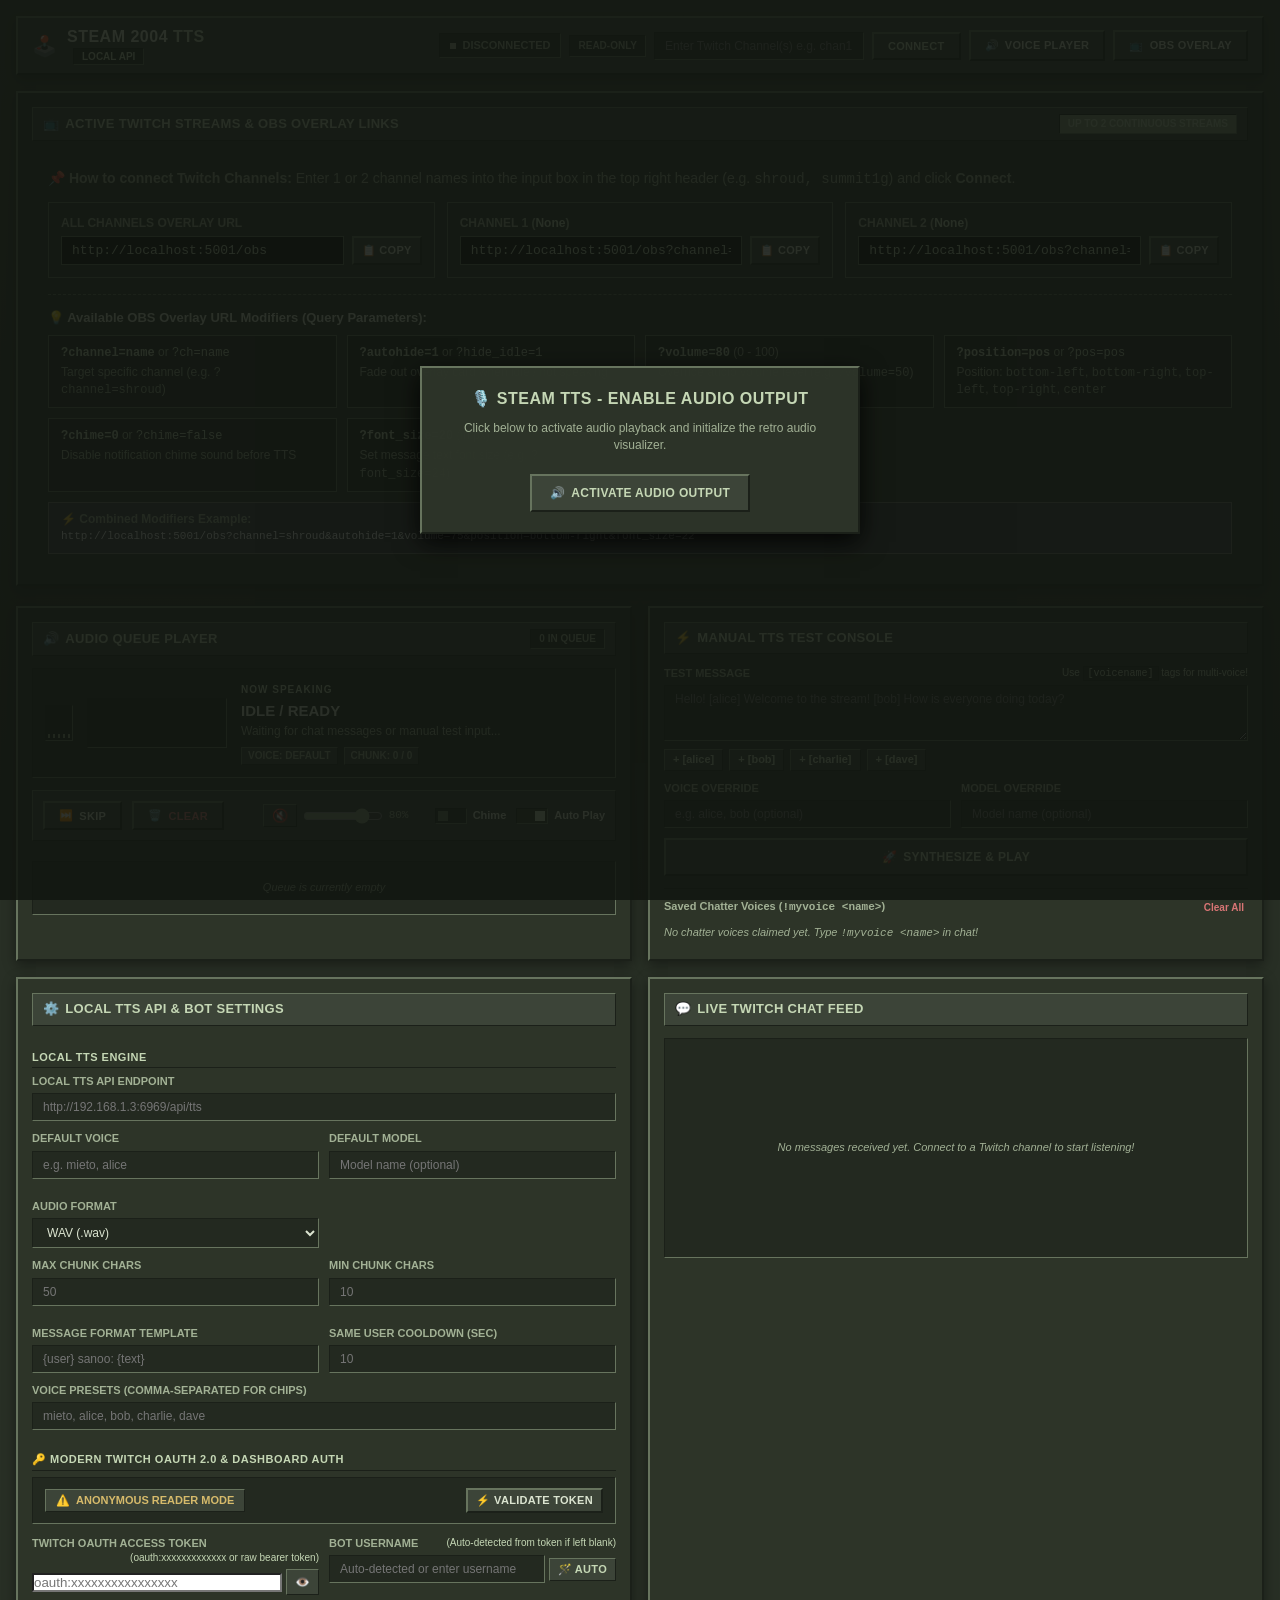
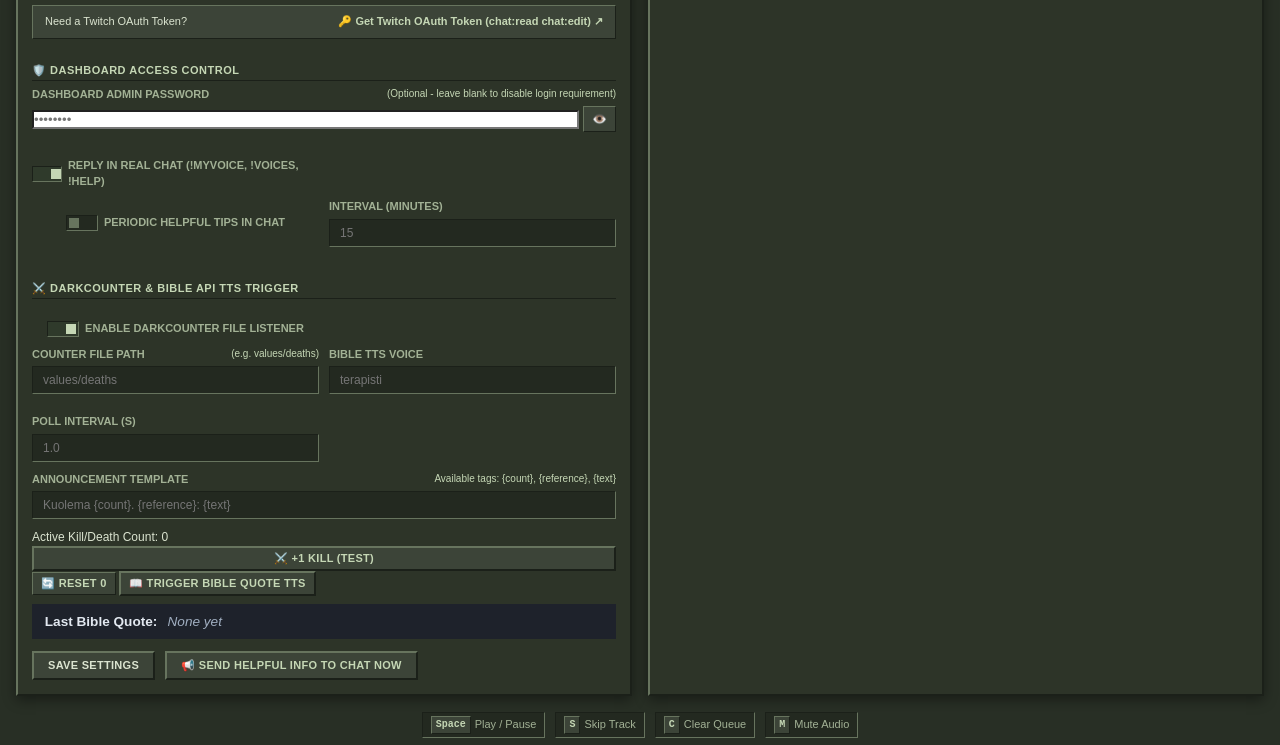
==== static/index.html @ 8a7bbbe3 "feat: add remote kill counter system with configurable file polling and integrated Bible verse TTS n" ====
<!DOCTYPE html>
<html lang="en">
<head>
    <meta charset="UTF-8">
    <meta name="viewport" content="width=device-width, initial-scale=1.0">
    <title>Steam 2004 Twitch TTS - Overlay & Control Dashboard</title>
    <meta name="description" content="Real-time Twitch TTS bot dashboard in Steam 2004 classic green style with local API integration and multi-voice support.">
    <link rel="stylesheet" href="style.css">
</head>
<body>
    <!-- Audio Autoplay Unlock Overlay -->
    <div id="audioUnlockOverlay" class="audio-unlock-overlay">
        <div class="audio-unlock-card">
            <h2>🎙️ Steam TTS - Enable Audio Output</h2>
            <p>Click below to activate audio playback and initialize the retro audio visualizer.</p>
            <button id="enableAudioBtn" class="btn btn-primary btn-large">
                <span>🔊</span> Activate Audio Output
            </button>
        </div>
    </div>

    <!-- Toast Notification Container -->
    <div id="toastContainer" class="toast-container"></div>

    <div class="app-container">
        <!-- Top Header Navbar -->
        <header class="navbar">
            <div class="logo">
                <div class="logo-icon">🕹️</div>
                <div class="logo-text">
                    <h1>Steam 2004 <span>TTS</span></h1>
                    <span class="badge">LOCAL API</span>
                </div>
            </div>

            <div class="channel-connect-bar">
                <div class="status-pill" id="statusPill">
                    <span class="status-dot"></span>
                    <span id="statusText">Disconnected</span>
                </div>
                <div class="auth-badge" id="authBadge" title="Twitch Chat Bot Authentication Mode">
                    <span id="authText">Read-Only</span>
                </div>
                <input type="text" id="channelInput" placeholder="Enter Twitch Channel(s) e.g. chan1, chan2..." title="Supports up to 2 continuous Twitch streams (comma-separated)" />
                <button id="connectBtn" class="btn btn-primary">Connect</button>
                <a href="/player" target="_blank" class="btn btn-secondary" style="text-decoration:none;" title="Open safe standalone Voice Player page for end-users">
                    <span>🔊</span> Voice Player
                </a>
                <a href="/obs" target="_blank" class="btn btn-secondary" style="text-decoration:none;" title="Open transparent OBS Browser Source Overlay">
                    <span>📺</span> OBS Overlay
                </a>
            </div>
        </header>

        <!-- Multi-Stream OBS Overlay Links Banner -->
        <section class="card obs-links-card" style="margin-bottom: 20px;">
            <div class="card-header" style="justify-content: space-between;">
                <h2><span class="icon">📺</span> Active Twitch Streams & OBS Overlay Links</h2>
                <span class="badge" style="background: var(--twitch-purple);">Up to 2 Continuous Streams</span>
            </div>
            <div class="obs-links-content" style="padding: 16px;">
                <p style="color: var(--text-muted); font-size: 14px; margin-bottom: 12px;">
                    📌 <strong>How to connect Twitch Channels:</strong> Enter 1 or 2 channel names into the input box in the top right header (e.g. <code>shroud, summit1g</code>) and click <strong>Connect</strong>.
                </p>
                <div class="obs-links-grid" style="display: grid; grid-template-columns: repeat(auto-fit, minmax(280px, 1fr)); gap: 12px;">
                    <div class="obs-link-box" style="background: var(--bg-input); padding: 12px; border-radius: var(--radius-md); border: 1px solid var(--border-color);">
                        <div style="font-size: 12px; color: var(--text-muted); font-weight: 600; margin-bottom: 4px;">ALL CHANNELS OVERLAY URL</div>
                        <div style="display: flex; gap: 8px;">
                            <input type="text" id="obsLinkAll" readonly value="http://localhost:5001/obs" style="flex: 1; background: #000; border: 1px solid var(--border-color); color: var(--accent-cyan); padding: 6px 10px; border-radius: 4px; font-family: monospace; font-size: 13px;" />
                            <button type="button" class="btn btn-small btn-secondary copy-link-btn" data-target="obsLinkAll">📋 Copy</button>
                        </div>
                    </div>
                    <div class="obs-link-box" style="background: var(--bg-input); padding: 12px; border-radius: var(--radius-md); border: 1px solid var(--border-color);">
                        <div style="font-size: 12px; color: var(--text-muted); font-weight: 600; margin-bottom: 4px;">CHANNEL 1 (<span id="chan1Label" style="color: var(--accent-cyan);">None</span>)</div>
                        <div style="display: flex; gap: 8px;">
                            <input type="text" id="obsLinkChan1" readonly value="http://localhost:5001/obs?channel=" style="flex: 1; background: #000; border: 1px solid var(--border-color); color: var(--accent-cyan); padding: 6px 10px; border-radius: 4px; font-family: monospace; font-size: 13px;" />
                            <button type="button" class="btn btn-small btn-secondary copy-link-btn" data-target="obsLinkChan1">📋 Copy</button>
                        </div>
                    </div>
                    <div class="obs-link-box" style="background: var(--bg-input); padding: 12px; border-radius: var(--radius-md); border: 1px solid var(--border-color);">
                        <div style="font-size: 12px; color: var(--text-muted); font-weight: 600; margin-bottom: 4px;">CHANNEL 2 (<span id="chan2Label" style="color: var(--accent-cyan);">None</span>)</div>
                        <div style="display: flex; gap: 8px;">
                            <input type="text" id="obsLinkChan2" readonly value="http://localhost:5001/obs?channel=" style="flex: 1; background: #000; border: 1px solid var(--border-color); color: var(--accent-cyan); padding: 6px 10px; border-radius: 4px; font-family: monospace; font-size: 13px;" />
                            <button type="button" class="btn btn-small btn-secondary copy-link-btn" data-target="obsLinkChan2">📋 Copy</button>
                        </div>
                    </div>
                </div>

                <!-- URL Modifiers Hints Panel -->
                <div class="obs-modifiers-hints" style="margin-top: 16px; padding-top: 14px; border-top: 1px dashed var(--border-color);">
                    <div style="font-size: 13px; font-weight: 700; color: var(--text-main); margin-bottom: 8px; display: flex; align-items: center; gap: 6px;">
                        <span>💡 Available OBS Overlay URL Modifiers (Query Parameters):</span>
                    </div>
                    <div class="modifiers-grid" style="display: grid; grid-template-columns: repeat(auto-fit, minmax(280px, 1fr)); gap: 10px; font-size: 12px; color: var(--text-muted);">
                        <div style="background: rgba(0,0,0,0.3); padding: 8px 12px; border-radius: var(--radius-sm); border: 1px solid var(--border-color);">
                            <code style="color: var(--accent-cyan); font-weight: 600;">?channel=name</code> or <code style="color: var(--accent-cyan);">?ch=name</code>
                            <div style="margin-top: 2px;">Target specific channel (e.g. <code>?channel=shroud</code>)</div>
                        </div>
                        <div style="background: rgba(0,0,0,0.3); padding: 8px 12px; border-radius: var(--radius-sm); border: 1px solid var(--border-color);">
                            <code style="color: var(--accent-cyan); font-weight: 600;">?autohide=1</code> or <code style="color: var(--accent-cyan);">?hide_idle=1</code>
                            <div style="margin-top: 2px;">Fade out overlay card when idle / not speaking</div>
                        </div>
                        <div style="background: rgba(0,0,0,0.3); padding: 8px 12px; border-radius: var(--radius-sm); border: 1px solid var(--border-color);">
                            <code style="color: var(--accent-cyan); font-weight: 600;">?volume=80</code> (0 - 100)
                            <div style="margin-top: 2px;">Override audio volume level (e.g. <code>?volume=50</code>)</div>
                        </div>
                        <div style="background: rgba(0,0,0,0.3); padding: 8px 12px; border-radius: var(--radius-sm); border: 1px solid var(--border-color);">
                            <code style="color: var(--accent-cyan); font-weight: 600;">?position=pos</code> or <code style="color: var(--accent-cyan);">?pos=pos</code>
                            <div style="margin-top: 2px;">Position: <code>bottom-left</code>, <code>bottom-right</code>, <code>top-left</code>, <code>top-right</code>, <code>center</code></div>
                        </div>
                        <div style="background: rgba(0,0,0,0.3); padding: 8px 12px; border-radius: var(--radius-sm); border: 1px solid var(--border-color);">
                            <code style="color: var(--accent-cyan); font-weight: 600;">?chime=0</code> or <code style="color: var(--accent-cyan);">?chime=false</code>
                            <div style="margin-top: 2px;">Disable notification chime sound before TTS</div>
                        </div>
                        <div style="background: rgba(0,0,0,0.3); padding: 8px 12px; border-radius: var(--radius-sm); border: 1px solid var(--border-color);">
                            <code style="color: var(--accent-cyan); font-weight: 600;">?font_size=20</code> (in px)
                            <div style="margin-top: 2px;">Set message text font size (e.g. <code>?font_size=24</code>)</div>
                        </div>
                    </div>
                    <div style="margin-top: 10px; font-size: 12px; color: var(--text-muted); background: rgba(145, 70, 255, 0.1); padding: 8px 12px; border-radius: var(--radius-sm); border: 1px solid var(--twitch-purple-glow);">
                        ⚡ <strong>Combined Modifiers Example:</strong><br />
                        <code style="color: #fff; font-size: 11px;">http://localhost:5001/obs?channel=shroud&autohide=1&volume=75&position=bottom-right&font_size=22</code>
                    </div>
                </div>
            </div>
        </section>

        <!-- Main Dashboard Layout -->
        <main class="dashboard-grid">
            <!-- Left Column: Audio Queue & Player -->
            <section class="card player-card">
                <div class="card-header">
                    <h2><span class="icon">🔊</span> Audio Queue Player</h2>
                    <span class="queue-badge" id="queueBadge">0 in queue</span>
                </div>

                <div class="player-display">
                    <div class="now-playing-box" id="nowPlayingBox">
                        <!-- Animated Equalizer Bars -->
                        <div id="visualizer" class="equalizer-visualizer" title="Equalizer visualizer">
                            <span></span><span></span><span></span><span></span><span></span>
                        </div>

                        <!-- Real-time Web Audio Spectrum Canvas -->
                        <canvas id="spectrumCanvas" width="140" height="60" class="spectrum-canvas"></canvas>

                        <div class="now-playing-info">
                            <span class="label">NOW SPEAKING</span>
                            <h3 id="currentSpeaker" class="speaker-name">Idle / Ready</h3>
                            <p id="currentText" class="spoken-text">Waiting for chat messages or manual test input...</p>
                            <div class="meta-tags">
                                <span class="tag" id="voiceTag">Voice: Default</span>
                                <span class="tag" id="chunkTag">Chunk: 0 / 0</span>
                            </div>
                        </div>
                    </div>

                    <!-- Audio Player Controls -->
                    <div class="player-controls">
                        <button id="skipBtn" class="btn btn-secondary" title="Skip current audio [S]">
                            <span>⏭️</span> Skip
                        </button>
                        <button id="clearBtn" class="btn btn-danger" title="Clear all queued audio [C]">
                            <span>🗑️</span> Clear
                        </button>

                        <div class="volume-control">
                            <button id="muteBtn" class="btn-icon" title="Mute/Unmute [M]">🔊</button>
                            <input type="range" id="volumeSlider" min="0" max="100" value="80" title="Volume" />
                            <span id="volumeValue">80%</span>
                        </div>

                        <label class="toggle-switch" title="Play chime sound before TTS messages">
                            <input type="checkbox" id="chimeToggle">
                            <span class="slider"></span>
                            <span class="toggle-label">Chime</span>
                        </label>

                        <label class="toggle-switch">
                            <input type="checkbox" id="autoPlayToggle" checked>
                            <span class="slider"></span>
                            <span class="toggle-label">Auto Play</span>
                        </label>
                    </div>

                    <!-- Live Queue List Display -->
                    <div class="queue-list-container" id="queueList">
                        <div class="queue-empty-text">Queue is currently empty</div>
                    </div>
                </div>
            </section>

            <!-- Right Column: Manual Test Console & Multi-Voice Info -->
            <section class="card test-card">
                <div class="card-header">
                    <h2><span class="icon">⚡</span> Manual TTS Test Console</h2>
                </div>

                <div class="test-form">
                    <div class="form-group">
                        <label for="testTextInput">
                            Test Message 
                            <span class="hint">Use <code>[voicename]</code> tags for multi-voice!</span>
                        </label>
                        <textarea id="testTextInput" rows="3" placeholder="Hello! [alice] Welcome to the stream! [bob] How is everyone doing today?"></textarea>

                        <!-- Preset Voice Chips -->
                        <div class="voice-chips" id="voiceChips">
                            <span class="chip" data-voice="alice">+ [alice]</span>
                            <span class="chip" data-voice="bob">+ [bob]</span>
                            <span class="chip" data-voice="charlie">+ [charlie]</span>
                            <span class="chip" data-voice="dave">+ [dave]</span>
                        </div>
                    </div>

                    <div class="form-row">
                        <div class="form-group">
                            <label for="testVoiceInput">Voice Override</label>
                            <input type="text" id="testVoiceInput" placeholder="e.g. alice, bob (optional)" />
                        </div>
                        <div class="form-group">
                            <label for="testModelInput">Model Override</label>
                            <input type="text" id="testModelInput" placeholder="Model name (optional)" />
                        </div>
                    </div>

                    <div class="action-row">
                        <button id="sendTestBtn" class="btn btn-accent btn-large">
                            <span>🚀</span> Synthesize & Play
                        </button>
                    </div>

                    <!-- Saved Chatter Voices (!myvoice) -->
                    <div class="user-voices-section">
                        <div class="user-voices-header">
                            <label>Saved Chatter Voices (<code>!myvoice &lt;name&gt;</code>)</label>
                            <button id="clearAllVoicesBtn" class="btn-text-danger" title="Clear all saved chatter voices">Clear All</button>
                        </div>
                        <div id="userVoicesList" class="user-voices-list">
                            <span class="user-voices-empty">No chatter voices claimed yet. Type <code>!myvoice &lt;name&gt;</code> in chat!</span>
                        </div>
                    </div>
                </div>
            </section>

            <!-- Bottom Left: Settings -->
            <section class="card settings-card">
                <div class="card-header">
                    <h2><span class="icon">⚙️</span> Local TTS API & Bot Settings</h2>
                </div>
                <div class="settings-form">
                    <div class="form-section-title">Local TTS Engine</div>
                    <div class="form-row">
                        <div class="form-group full-width">
                            <label for="apiUrlInput">Local TTS API Endpoint</label>
                            <input type="text" id="apiUrlInput" placeholder="http://192.168.1.3:6969/api/tts" />
                        </div>
                    </div>

                    <div class="form-row">
                        <div class="form-group">
                            <label for="defaultVoiceInput">Default Voice</label>
                            <input type="text" id="defaultVoiceInput" placeholder="e.g. mieto, alice" />
                        </div>
                        <div class="form-group">
                            <label for="defaultModelInput">Default Model</label>
                            <input type="text" id="defaultModelInput" placeholder="Model name (optional)" />
                        </div>
                        <div class="form-group">
                            <label for="formatSelect">Audio Format</label>
                            <select id="formatSelect">
                                <option value="wav">WAV (.wav)</option>
                                <option value="ogg">Ogg Opus (.ogg)</option>
                                <option value="json">JSON Base64</option>
                            </select>
                        </div>
                    </div>

                    <div class="form-row">
                        <div class="form-group">
                            <label for="maxChunkInput">Max Chunk Chars</label>
                            <input type="number" id="maxChunkInput" min="20" max="500" placeholder="50" />
                        </div>
                        <div class="form-group">
                            <label for="minChunkInput">Min Chunk Chars</label>
                            <input type="number" id="minChunkInput" min="1" max="100" placeholder="10" />
                        </div>
                        <div class="form-group">
                            <label for="userTemplateInput">Message Format Template</label>
                            <input type="text" id="userTemplateInput" placeholder="{user} sanoo: {text}" />
                        </div>
                        <div class="form-group">
                            <label for="sameUserTimeoutInput">Same User Cooldown (sec)</label>
                            <input type="number" id="sameUserTimeoutInput" min="0" max="300" step="0.5" placeholder="10" />
                        </div>
                    </div>

                    <div class="form-row">
                        <div class="form-group full-width">
                            <label for="voicePresetsInput">Voice Presets (comma-separated for chips)</label>
                            <input type="text" id="voicePresetsInput" placeholder="mieto, alice, bob, charlie, dave" />
                        </div>
                    </div>

                    <!-- Twitch Bot Modern OAuth Authentication Manager -->
                    <div class="form-section-title">🔑 Modern Twitch OAuth 2.0 & Dashboard Auth</div>
                    
                    <div id="twitchOAuthCard" class="auth-status-card">
                        <div class="auth-status-header">
                            <div id="twitchOAuthBadge" class="auth-status-badge badge-anon">
                                <span class="badge-icon">⚠️</span>
                                <span class="badge-label">Anonymous Reader Mode</span>
                            </div>
                            <button type="button" id="validateTokenBtn" class="btn btn-small btn-secondary">⚡ Validate Token</button>
                        </div>

                        <div id="twitchAuthDetails" class="auth-details-drawer hidden">
                            <div class="auth-detail-grid">
                                <div class="detail-item"><span class="detail-label">Bot Login:</span> <strong id="authDetailLogin">-</strong></div>
                                <div class="detail-item"><span class="detail-label">User ID:</span> <span id="authDetailUserId">-</span></div>
                                <div class="detail-item"><span class="detail-label">Client ID:</span> <span id="authDetailClientId">-</span></div>
                                <div class="detail-item"><span class="detail-label">Expires In:</span> <span id="authDetailExpires">-</span></div>
                            </div>
                            <div class="scopes-container">
                                <span class="detail-label">Authorized Scopes:</span>
                                <div id="authDetailScopes" class="scope-tags"><span class="scope-tag scope-read">chat:read</span><span class="scope-tag scope-edit">chat:edit</span></div>
                            </div>
                        </div>
                    </div>

                    <div class="form-row">
                        <div class="form-group">
                            <label for="botOauthInput">Twitch OAuth Access Token <span class="hint">(oauth:xxxxxxxxxxxxx or raw bearer token)</span></label>
                            <div class="input-with-button">
                                <input type="password" id="botOauthInput" placeholder="oauth:xxxxxxxxxxxxxxxx" autocomplete="off" />
                                <button type="button" id="toggleOauthVisibilityBtn" class="btn btn-icon-only" title="Show/Hide Token">👁️</button>
                            </div>
                        </div>
                        <div class="form-group">
                            <label for="botUsernameInput">Bot Username <span class="hint">(Auto-detected from token if left blank)</span></label>
                            <div class="input-with-button">
                                <input type="text" id="botUsernameInput" placeholder="Auto-detected or enter username" />
                                <button type="button" id="autoDetectBotBtn" class="btn btn-small btn-outline" title="Auto-detect username from token">🪄 Auto</button>
                            </div>
                        </div>
                    </div>

                    <div class="auth-help-banner">
                        <span>Need a Twitch OAuth Token?</span>
                        <a href="https://twitchapps.com/tmi/" target="_blank" rel="noopener noreferrer" class="auth-link">🔑 Get Twitch OAuth Token (chat:read chat:edit) ↗</a>
                    </div>

                    <!-- Dashboard Protection Settings -->
                    <div class="form-section-title" style="margin-top: 1.5rem;">🛡️ Dashboard Access Control</div>
                    <div class="form-row">
                        <div class="form-group full-width">
                            <label for="adminPasswordInput">Dashboard Admin Password <span class="hint">(Optional - leave blank to disable login requirement)</span></label>
                            <div class="input-with-button">
                                <input type="password" id="adminPasswordInput" placeholder="••••••••" autocomplete="new-password" />
                                <button type="button" id="toggleAdminPasswordVisibilityBtn" class="btn btn-icon-only" title="Show/Hide Password">👁️</button>
                            </div>
                        </div>
                    </div>

                    <div class="form-row">
                        <div class="form-group checkbox-group">
                            <label class="toggle-switch">
                                <input type="checkbox" id="enableChatResponsesToggle" checked>
                                <span class="slider"></span>
                                <span class="toggle-label">Reply in Real Chat (!myvoice, !voices, !help)</span>
                            </label>
                        </div>
                    </div>

                    <div class="form-row">
                        <div class="form-group checkbox-group">
                            <label class="toggle-switch">
                                <input type="checkbox" id="enablePeriodicInfoToggle">
                                <span class="slider"></span>
                                <span class="toggle-label">Periodic Helpful Tips in Chat</span>
                            </label>
                        </div>
                        <div class="form-group">
                            <label for="periodicInfoIntervalInput">Interval (minutes)</label>
                            <input type="number" id="periodicInfoIntervalInput" min="1" max="180" placeholder="15" />
                        </div>
                    </div>

                    <!-- DarkCounter / Kill Counter & Bible API TTS -->
                    <div class="form-section-title" style="margin-top: 1.5rem;">⚔️ DarkCounter & Bible API TTS Trigger</div>
                    <div class="form-row">
                        <div class="form-group checkbox-group">
                            <label class="toggle-switch">
                                <input type="checkbox" id="enableKillCounterToggle" checked>
                                <span class="slider"></span>
                                <span class="toggle-label">Enable DarkCounter File Listener</span>
                            </label>
                        </div>
                    </div>
                    <div class="form-row">
                        <div class="form-group">
                            <label for="killCounterFileInput">Counter File Path <span class="hint">(e.g. values/deaths)</span></label>
                            <input type="text" id="killCounterFileInput" placeholder="values/deaths" />
                        </div>
                        <div class="form-group">
                            <label for="killCounterVoiceInput">Bible TTS Voice</label>
                            <input type="text" id="killCounterVoiceInput" placeholder="terapisti" />
                        </div>
                        <div class="form-group">
                            <label for="killCounterPollIntervalInput">Poll Interval (s)</label>
                            <input type="number" step="0.1" id="killCounterPollIntervalInput" placeholder="1.0" min="0.1" max="60" />
                        </div>
                    </div>
                    <div class="form-row">
                        <div class="form-group full-width">
                            <label for="killCounterTemplateInput">Announcement Template <span class="hint">Available tags: {count}, {reference}, {text}</span></label>
                            <input type="text" id="killCounterTemplateInput" placeholder="Kuolema {count}. {reference}: {text}" />
                        </div>
                    </div>
                    
                    <div class="counter-live-badge">
                        <div class="counter-stat">
                            <span class="stat-label">Active Kill/Death Count:</span>
                            <span class="stat-value" id="currentKillCountDisplay">0</span>
                        </div>
                        <div class="counter-actions">
                            <button type="button" id="incrementKillCountBtn" class="btn btn-small btn-accent">⚔️ +1 Kill (Test)</button>
                            <button type="button" id="resetKillCountBtn" class="btn btn-small btn-outline">🔄 Reset 0</button>
                            <button type="button" id="triggerBibleTestBtn" class="btn btn-small btn-primary">📖 Trigger Bible Quote TTS</button>
                        </div>
                    </div>
                    <div id="lastBibleVerseDisplay" class="last-verse-box" style="margin-top: 0.5rem; padding: 0.5rem 0.8rem; background: var(--bg-card-secondary, #1e222b); border-radius: 6px; font-size: 0.85rem; color: #a0aec0;">
                        <span style="font-weight: 600; color: #e2e8f0;">Last Bible Quote:</span>
                        <span id="lastBibleVerseText" style="font-style: italic; margin-left: 0.4rem;">None yet</span>
                    </div>

                    <div class="settings-actions">
                        <button id="saveSettingsBtn" class="btn btn-secondary">Save Settings</button>
                        <button id="sendHelpfulInfoBtn" class="btn btn-primary" title="Post helpful TTS info tip directly to Twitch chat now">📢 Send Helpful Info to Chat Now</button>
                    </div>
                </div>
            </section>

            <!-- Dashboard Admin Login Modal -->
            <div id="adminLoginModal" class="modal-overlay hidden">
                <div class="modal-card">
                    <div class="modal-header">
                        <h2>🔒 Dashboard Authentication</h2>
                    </div>
                    <div class="modal-body">
                        <p>This Twitch TTS Dashboard is protected with an admin password.</p>
                        <div class="form-group" style="margin-top: 1rem;">
                            <label for="loginPasswordInput">Admin Password</label>
                            <input type="password" id="loginPasswordInput" placeholder="Enter admin password..." />
                        </div>
                        <div id="loginErrorMsg" class="error-msg hidden"></div>
                    </div>
                    <div class="modal-footer">
                        <button id="loginSubmitBtn" class="btn btn-primary">Unlock Dashboard</button>
                    </div>
                </div>
            </div>

            <!-- Bottom Right: Live Chat Feed -->
            <section class="card chat-card">
                <div class="card-header">
                    <h2><span class="icon">💬</span> Live Twitch Chat Feed</h2>
                </div>
                <div class="chat-feed" id="chatFeed">
                    <div class="chat-placeholder">No messages received yet. Connect to a Twitch channel to start listening!</div>
                </div>
            </section>
        </main>

        <!-- Hotkeys Footer -->
        <footer class="hotkeys-bar">
            <div class="hotkey-tag"><kbd>Space</kbd> Play / Pause</div>
            <div class="hotkey-tag"><kbd>S</kbd> Skip Track</div>
            <div class="hotkey-tag"><kbd>C</kbd> Clear Queue</div>
            <div class="hotkey-tag"><kbd>M</kbd> Mute Audio</div>
        </footer>
    </div>

    <!-- Hidden HTML5 Audio Element -->
    <audio id="audioPlayer" preload="auto" muted></audio>

    <script src="app.js"></script>
</body>
</html>
---- static/style.css ----
/* Steam 2004 Retro Classic Green Theme - Control Dashboard Styles */
:root {
    --steam-bg: rgba(45, 53, 41, 0.96);
    --steam-header-bg: #3c4438;
    --steam-inset-bg: #232920;
    --steam-card-bg: #343c30;
    
    --steam-border-light: #67745e;
    --steam-border-dark: #1b2019;
    
    --steam-text-bright: #dbe4d0;
    --steam-text-sub: #a2b195;
    --steam-accent: #8ba079;
    --steam-highlight: #c5d7b5;
    
    --twitch-purple: #8ba079;
    --twitch-purple-hover: #9eb38c;
    --twitch-purple-glow: rgba(197, 215, 181, 0.4);
    
    --accent-cyan: #c5d7b5;
    --accent-cyan-glow: rgba(197, 215, 181, 0.3);
    --accent-green: #a4c987;
    --accent-green-glow: rgba(164, 201, 135, 0.3);
    --accent-red: #d97575;
    --accent-red-glow: rgba(217, 117, 117, 0.3);
    --accent-yellow: #d6ba6b;
    
    --text-main: #dbe4d0;
    --text-muted: #a2b195;
    --border-color: #67745e;
    --border-highlight: #c5d7b5;
    
    --radius-lg: 0px;
    --radius-md: 0px;
    --radius-sm: 0px;
    
    --font-heading: 'Tahoma', 'Verdana', sans-serif;
    --font-body: 'Tahoma', 'Verdana', sans-serif;
    --font-steam: 'Tahoma', 'Verdana', sans-serif;
    --font-mono: 'Lucida Console', 'Courier New', monospace;
}

* {
    box-sizing: border-box;
    margin: 0;
    padding: 0;
    border-radius: 0 !important; /* Sharp 90-degree corners for Steam 2004 aesthetic */
}

/* Retro Steam 2004 Custom Scrollbars */
::-webkit-scrollbar {
    width: 14px;
    height: 14px;
    background: var(--steam-inset-bg);
}

::-webkit-scrollbar-track {
    background: var(--steam-inset-bg);
    border-top: 1px solid var(--steam-border-dark);
    border-left: 1px solid var(--steam-border-dark);
}

::-webkit-scrollbar-thumb {
    background: var(--steam-header-bg);
    border-top: 1px solid var(--steam-border-light);
    border-left: 1px solid var(--steam-border-light);
    border-bottom: 1px solid var(--steam-border-dark);
    border-right: 1px solid var(--steam-border-dark);
}

::-webkit-scrollbar-thumb:hover {
    background: #4c5647;
}

body {
    background-color: #282f25;
    background-image: 
        linear-gradient(180deg, #353d30 0%, #232920 100%);
    background-attachment: fixed;
    color: var(--steam-text-bright);
    font-family: var(--font-steam);
    font-size: 12px;
    line-height: 1.4;
    min-height: 100vh;
    padding: 16px;
}

.app-container {
    max-width: 1360px;
    margin: 0 auto;
}

/* Audio Autoplay Unlock Overlay - Retro Steam Dialog Box */
.audio-unlock-overlay {
    position: fixed;
    top: 0;
    left: 0;
    width: 100vw;
    height: 100vh;
    background: rgba(18, 22, 16, 0.88);
    z-index: 9999;
    display: flex;
    align-items: center;
    justify-content: center;
    transition: opacity 0.2s ease, visibility 0.2s ease;
}

.audio-unlock-overlay.hidden {
    opacity: 0;
    visibility: hidden;
    pointer-events: none;
}

.audio-unlock-card {
    background: var(--steam-bg);
    border-top: 2px solid var(--steam-border-light);
    border-left: 2px solid var(--steam-border-light);
    border-bottom: 2px solid var(--steam-border-dark);
    border-right: 2px solid var(--steam-border-dark);
    box-shadow: 0 8px 24px rgba(0, 0, 0, 0.85);
    padding: 20px 28px;
    text-align: center;
    max-width: 440px;
}

.audio-unlock-card h2 {
    font-family: var(--font-steam);
    font-size: 16px;
    font-weight: bold;
    margin-bottom: 10px;
    color: var(--steam-highlight);
    text-transform: uppercase;
    letter-spacing: 0.5px;
}

.audio-unlock-card p {
    color: var(--steam-text-sub);
    font-size: 12px;
    margin-bottom: 20px;
}

/* Navbar Header - Steam Window Titlebar */
.navbar {
    display: flex;
    justify-content: space-between;
    align-items: center;
    background: var(--steam-header-bg);
    border-top: 2px solid var(--steam-border-light);
    border-left: 2px solid var(--steam-border-light);
    border-bottom: 2px solid var(--steam-border-dark);
    border-right: 2px solid var(--steam-border-dark);
    padding: 8px 14px;
    margin-bottom: 16px;
    box-shadow: 0 4px 12px rgba(0, 0, 0, 0.5);
}

.logo {
    display: flex;
    align-items: center;
    gap: 10px;
}

.logo-icon {
    font-size: 20px;
}

.logo-text h1 {
    font-family: var(--font-steam);
    font-size: 16px;
    font-weight: bold;
    letter-spacing: 0.5px;
    color: var(--steam-text-bright);
    text-transform: uppercase;
}

.logo-text h1 span {
    color: var(--steam-highlight);
}

.badge {
    background: var(--steam-inset-bg);
    color: var(--steam-highlight);
    border-top: 1px solid var(--steam-border-dark);
    border-left: 1px solid var(--steam-border-dark);
    border-bottom: 1px solid var(--steam-border-light);
    border-right: 1px solid var(--steam-border-light);
    font-size: 10px;
    font-weight: bold;
    padding: 2px 8px;
    text-transform: uppercase;
    margin-left: 6px;
    font-family: var(--font-steam);
}

.channel-connect-bar {
    display: flex;
    align-items: center;
    gap: 8px;
}

.status-pill {
    display: flex;
    align-items: center;
    gap: 6px;
    background: var(--steam-inset-bg);
    border-top: 1px solid var(--steam-border-dark);
    border-left: 1px solid var(--steam-border-dark);
    border-bottom: 1px solid var(--steam-border-light);
    border-right: 1px solid var(--steam-border-light);
    padding: 4px 10px;
    font-size: 11px;
    font-weight: bold;
    color: var(--steam-text-sub);
    text-transform: uppercase;
}

.status-dot {
    width: 6px;
    height: 6px;
    background-color: var(--steam-text-sub);
}

.status-pill.connected .status-dot {
    background-color: var(--steam-highlight);
    box-shadow: 0 0 6px var(--steam-highlight);
}

.channel-connect-bar input {
    background: var(--steam-inset-bg);
    border-top: 1px solid var(--steam-border-dark);
    border-left: 1px solid var(--steam-border-dark);
    border-bottom: 1px solid var(--steam-border-light);
    border-right: 1px solid var(--steam-border-light);
    color: var(--steam-text-bright);
    padding: 5px 10px;
    font-size: 12px;
    font-family: var(--font-steam);
    outline: none;
    width: 210px;
}

.channel-connect-bar input:focus {
    border-color: var(--steam-accent);
}

/* Dashboard Grid */
.dashboard-grid {
    display: grid;
    grid-template-columns: 1fr 1fr;
    gap: 16px;
}

@media (max-width: 1024px) {
    .dashboard-grid {
        grid-template-columns: 1fr;
    }
}

/* Card Styling - Steam Windows */
.card {
    background: var(--steam-bg);
    border-top: 2px solid var(--steam-border-light);
    border-left: 2px solid var(--steam-border-light);
    border-bottom: 2px solid var(--steam-border-dark);
    border-right: 2px solid var(--steam-border-dark);
    padding: 14px;
    box-shadow: 0 4px 12px rgba(0, 0, 0, 0.4);
    display: flex;
    flex-direction: column;
}

.card-header {
    background: var(--steam-header-bg);
    border-top: 1px solid var(--steam-border-light);
    border-left: 1px solid var(--steam-border-light);
    border-bottom: 1px solid var(--steam-border-dark);
    border-right: 1px solid var(--steam-border-dark);
    padding: 6px 10px;
    margin-bottom: 12px;
    display: flex;
    justify-content: space-between;
    align-items: center;
}

.card-header h2 {
    font-family: var(--font-steam);
    font-size: 13px;
    font-weight: bold;
    color: var(--steam-highlight);
    text-transform: uppercase;
    letter-spacing: 0.3px;
    display: flex;
    align-items: center;
    gap: 6px;
}

.queue-badge {
    background: var(--steam-inset-bg);
    color: var(--steam-text-sub);
    border-top: 1px solid var(--steam-border-dark);
    border-left: 1px solid var(--steam-border-dark);
    border-bottom: 1px solid var(--steam-border-light);
    border-right: 1px solid var(--steam-border-light);
    padding: 2px 8px;
    font-size: 10px;
    font-weight: bold;
    text-transform: uppercase;
}

/* Player Card */
.player-display {
    display: flex;
    flex-direction: column;
    gap: 12px;
}

.now-playing-box {
    background: var(--steam-inset-bg);
    border-top: 1px solid var(--steam-border-dark);
    border-left: 1px solid var(--steam-border-dark);
    border-bottom: 1px solid var(--steam-border-light);
    border-right: 1px solid var(--steam-border-light);
    padding: 12px;
    position: relative;
    overflow: hidden;
    min-height: 110px;
    display: flex;
    align-items: center;
    gap: 14px;
}

.now-playing-info {
    flex: 1;
}

.now-playing-info .label {
    font-size: 10px;
    font-weight: bold;
    letter-spacing: 1px;
    color: var(--steam-highlight);
    text-transform: uppercase;
}

.speaker-name {
    font-family: var(--font-steam);
    font-size: 15px;
    font-weight: bold;
    color: var(--steam-text-bright);
    margin: 2px 0;
    text-transform: uppercase;
}

.spoken-text {
    font-size: 12px;
    color: var(--steam-text-sub);
    margin-bottom: 8px;
    word-break: break-word;
}

.meta-tags {
    display: flex;
    gap: 6px;
    flex-wrap: wrap;
}

.tag {
    background: var(--steam-header-bg);
    border-top: 1px solid var(--steam-border-light);
    border-left: 1px solid var(--steam-border-light);
    border-bottom: 1px solid var(--steam-border-dark);
    border-right: 1px solid var(--steam-border-dark);
    padding: 1px 6px;
    font-size: 10px;
    color: var(--steam-text-sub);
    font-weight: bold;
    text-transform: uppercase;
}

.spectrum-canvas {
    width: 140px;
    height: 50px;
    background: #181d16;
    border-top: 1px solid var(--steam-border-dark);
    border-left: 1px solid var(--steam-border-dark);
    border-bottom: 1px solid var(--steam-border-light);
    border-right: 1px solid var(--steam-border-light);
    flex-shrink: 0;
}

/* Equalizer Animation */
.equalizer-visualizer {
    display: flex;
    align-items: flex-end;
    gap: 3px;
    height: 36px;
    width: 28px;
    padding: 2px;
    flex-shrink: 0;
    background: #181d16;
    border-top: 1px solid var(--steam-border-dark);
    border-left: 1px solid var(--steam-border-dark);
    border-bottom: 1px solid var(--steam-border-light);
    border-right: 1px solid var(--steam-border-light);
}

.equalizer-visualizer span {
    width: 3px;
    height: 4px;
    background: var(--steam-accent);
}

.equalizer-visualizer.playing span {
    background: var(--steam-highlight);
    animation: bounce 0.6s infinite alternate ease-in-out;
}

.equalizer-visualizer.playing span:nth-child(1) { animation-delay: 0.1s; }
.equalizer-visualizer.playing span:nth-child(2) { animation-delay: 0.3s; }
.equalizer-visualizer.playing span:nth-child(3) { animation-delay: 0.2s; }
.equalizer-visualizer.playing span:nth-child(4) { animation-delay: 0.4s; }
.equalizer-visualizer.playing span:nth-child(5) { animation-delay: 0.15s; }

@keyframes bounce {
    0% { height: 4px; }
    100% { height: 28px; }
}

/* Controls */
.player-controls {
    display: flex;
    flex-wrap: wrap;
    align-items: center;
    gap: 10px;
    background: var(--steam-header-bg);
    border-top: 1px solid var(--steam-border-light);
    border-left: 1px solid var(--steam-border-light);
    border-bottom: 1px solid var(--steam-border-dark);
    border-right: 1px solid var(--steam-border-dark);
    padding: 10px;
}

.volume-control {
    display: flex;
    align-items: center;
    gap: 6px;
    margin-left: auto;
}

.volume-control input[type="range"] {
    accent-color: var(--steam-accent);
    width: 80px;
    cursor: pointer;
}

#volumeValue {
    font-size: 11px;
    font-family: var(--font-mono);
    color: var(--steam-text-sub);
    width: 36px;
}

/* Toggle Switch - Steam Retro Style */
.toggle-switch {
    display: flex;
    align-items: center;
    gap: 6px;
    cursor: pointer;
    font-size: 11px;
    font-weight: bold;
    user-select: none;
    color: var(--steam-text-bright);
}

.toggle-switch input {
    position: absolute;
    opacity: 0;
    width: 0;
    height: 0;
    pointer-events: none;
}

.toggle-switch .slider {
    width: 32px;
    height: 16px;
    background-color: var(--steam-inset-bg);
    border-top: 1px solid var(--steam-border-dark);
    border-left: 1px solid var(--steam-border-dark);
    border-bottom: 1px solid var(--steam-border-light);
    border-right: 1px solid var(--steam-border-light);
    position: relative;
}

.toggle-switch .slider::before {
    content: "";
    position: absolute;
    width: 10px;
    height: 10px;
    left: 2px;
    top: 2px;
    background-color: var(--steam-border-light);
}

.toggle-switch input:checked + .slider {
    background-color: #2f3a2b;
}

.toggle-switch input:checked + .slider::before {
    transform: translateX(16px);
    background-color: var(--steam-highlight);
}

/* Queue List Container */
.queue-list-container {
    margin-top: 8px;
    background: var(--steam-inset-bg);
    border-top: 1px solid var(--steam-border-dark);
    border-left: 1px solid var(--steam-border-dark);
    border-bottom: 1px solid var(--steam-border-light);
    border-right: 1px solid var(--steam-border-light);
    max-height: 160px;
    overflow-y: auto;
    padding: 6px;
    display: flex;
    flex-direction: column;
    gap: 4px;
}

.queue-item {
    display: flex;
    align-items: center;
    justify-content: space-between;
    background: var(--steam-header-bg);
    border-top: 1px solid var(--steam-border-light);
    border-left: 1px solid var(--steam-border-light);
    border-bottom: 1px solid var(--steam-border-dark);
    border-right: 1px solid var(--steam-border-dark);
    padding: 6px 10px;
    font-size: 11px;
}

.queue-item-info {
    display: flex;
    flex-direction: column;
    gap: 2px;
    overflow: hidden;
}

.queue-item-user {
    font-weight: bold;
    color: var(--steam-highlight);
    font-size: 11px;
}

.queue-item-text {
    color: var(--steam-text-bright);
    white-space: nowrap;
    overflow: hidden;
    text-overflow: ellipsis;
    max-width: 320px;
}

.queue-item-remove {
    background: var(--steam-inset-bg);
    border-top: 1px solid var(--steam-border-dark);
    border-left: 1px solid var(--steam-border-dark);
    border-bottom: 1px solid var(--steam-border-light);
    border-right: 1px solid var(--steam-border-light);
    color: var(--steam-text-sub);
    cursor: pointer;
    font-size: 11px;
    padding: 2px 6px;
}

.queue-item-remove:hover {
    color: var(--accent-red);
    background: #3a2525;
}

.queue-empty-text {
    text-align: center;
    color: var(--steam-text-sub);
    font-size: 11px;
    padding: 12px;
    font-style: italic;
}

/* Form Controls & Buttons */
.form-group {
    display: flex;
    flex-direction: column;
    gap: 4px;
    margin-bottom: 10px;
}

.form-group label {
    font-size: 11px;
    font-weight: bold;
    color: var(--steam-text-sub);
    text-transform: uppercase;
}

.form-group label .hint {
    font-size: 10px;
    font-weight: normal;
    color: var(--steam-highlight);
    float: right;
    text-transform: none;
}

.form-group label code {
    background: var(--steam-inset-bg);
    padding: 1px 4px;
    border: 1px solid var(--steam-border-dark);
    font-family: var(--font-mono);
    color: var(--steam-highlight);
}

textarea, input[type="text"], input[type="number"], select {
    background: var(--steam-inset-bg);
    border-top: 1px solid var(--steam-border-dark);
    border-left: 1px solid var(--steam-border-dark);
    border-bottom: 1px solid var(--steam-border-light);
    border-right: 1px solid var(--steam-border-light);
    color: var(--steam-text-bright);
    padding: 6px 10px;
    font-family: var(--font-steam);
    font-size: 12px;
    outline: none;
}

textarea:focus, input[type="text"]:focus, input[type="number"]:focus, select:focus {
    border-color: var(--steam-accent);
}

.form-row {
    display: grid;
    grid-template-columns: 1fr 1fr;
    gap: 10px;
}

.form-group.full-width {
    grid-column: span 2;
}

/* Voice Preset Chips */
.voice-chips {
    display: flex;
    gap: 6px;
    margin-top: 4px;
    flex-wrap: wrap;
}

.chip {
    background: var(--steam-header-bg);
    border-top: 1px solid var(--steam-border-light);
    border-left: 1px solid var(--steam-border-light);
    border-bottom: 1px solid var(--steam-border-dark);
    border-right: 1px solid var(--steam-border-dark);
    color: var(--steam-highlight);
    padding: 2px 8px;
    font-size: 11px;
    font-weight: bold;
    cursor: pointer;
}

.chip:hover {
    background: #4c5647;
    color: #fff;
}

/* Steam 2004 3D Bevel Buttons */
.btn {
    display: inline-flex;
    align-items: center;
    justify-content: center;
    gap: 6px;
    padding: 6px 14px;
    font-family: var(--font-steam);
    font-size: 11px;
    font-weight: bold;
    text-transform: uppercase;
    letter-spacing: 0.3px;
    background: var(--steam-header-bg);
    color: var(--steam-text-bright);
    border-top: 2px solid var(--steam-border-light);
    border-left: 2px solid var(--steam-border-light);
    border-bottom: 2px solid var(--steam-border-dark);
    border-right: 2px solid var(--steam-border-dark);
    cursor: pointer;
    user-select: none;
}

.btn:hover {
    background: #4c5647;
    color: var(--steam-highlight);
}

.btn:active {
    border-top: 2px solid var(--steam-border-dark);
    border-left: 2px solid var(--steam-border-dark);
    border-bottom: 2px solid var(--steam-border-light);
    border-right: 2px solid var(--steam-border-light);
    background: #272f24;
}

.btn-primary {
    color: var(--steam-highlight);
}

.btn-secondary {
    color: var(--steam-text-bright);
}

.btn-danger {
    color: var(--accent-red);
}

.btn-danger:hover {
    background: #402828;
}

.btn-accent {
    width: 100%;
    color: var(--steam-highlight);
}

.btn-large {
    padding: 10px 18px;
    font-size: 12px;
}

.btn-icon {
    background: var(--steam-header-bg);
    border-top: 1px solid var(--steam-border-light);
    border-left: 1px solid var(--steam-border-light);
    border-bottom: 1px solid var(--steam-border-dark);
    border-right: 1px solid var(--steam-border-dark);
    color: var(--steam-text-bright);
    font-size: 13px;
    cursor: pointer;
    padding: 3px 8px;
}

/* Chat Feed */
.chat-feed {
    background: var(--steam-inset-bg);
    border-top: 1px solid var(--steam-border-dark);
    border-left: 1px solid var(--steam-border-dark);
    border-bottom: 1px solid var(--steam-border-light);
    border-right: 1px solid var(--steam-border-light);
    height: 220px;
    overflow-y: auto;
    padding: 8px;
    display: flex;
    flex-direction: column;
    gap: 4px;
}

.chat-placeholder {
    color: var(--steam-text-sub);
    font-size: 11px;
    text-align: center;
    margin: auto 0;
    font-style: italic;
}

.chat-item {
    font-size: 11px;
    line-height: 1.3;
    padding: 4px 8px;
    background: var(--steam-header-bg);
    border-top: 1px solid var(--steam-border-light);
    border-left: 1px solid var(--steam-border-light);
    border-bottom: 1px solid var(--steam-border-dark);
    border-right: 1px solid var(--steam-border-dark);
}

.chat-user {
    font-weight: bold;
    color: var(--steam-highlight);
    margin-right: 6px;
    text-transform: uppercase;
}

.chat-msg {
    color: var(--steam-text-bright);
}

/* Hotkeys Footer */
.hotkeys-bar {
    margin-top: 16px;
    display: flex;
    justify-content: center;
    gap: 10px;
    flex-wrap: wrap;
    color: var(--steam-text-sub);
    font-size: 11px;
}

.hotkey-tag {
    background: var(--steam-inset-bg);
    border-top: 1px solid var(--steam-border-dark);
    border-left: 1px solid var(--steam-border-dark);
    border-bottom: 1px solid var(--steam-border-light);
    border-right: 1px solid var(--steam-border-light);
    padding: 3px 8px;
    display: flex;
    align-items: center;
    gap: 4px;
}

.hotkey-tag kbd {
    background: var(--steam-header-bg);
    color: var(--steam-highlight);
    border-top: 1px solid var(--steam-border-light);
    border-left: 1px solid var(--steam-border-light);
    border-bottom: 1px solid var(--steam-border-dark);
    border-right: 1px solid var(--steam-border-dark);
    padding: 1px 4px;
    font-weight: bold;
    font-family: var(--font-mono);
    font-size: 10px;
}

/* Toast Notifications - Steam Notification Popup */
.toast-container {
    position: fixed;
    bottom: 16px;
    right: 16px;
    z-index: 10000;
    display: flex;
    flex-direction: column;
    gap: 8px;
}

.toast {
    background: var(--steam-bg);
    border-top: 2px solid var(--steam-border-light);
    border-left: 2px solid var(--steam-border-light);
    border-bottom: 2px solid var(--steam-border-dark);
    border-right: 2px solid var(--steam-border-dark);
    box-shadow: 0 4px 16px rgba(0, 0, 0, 0.85);
    color: var(--steam-text-bright);
    padding: 8px 14px;
    font-size: 11px;
    font-family: var(--font-steam);
    display: flex;
    align-items: center;
    gap: 8px;
}

.toast.toast-error {
    border-color: var(--accent-red);
    color: #ff9999;
}

.toast.toast-success {
    border-color: var(--steam-highlight);
    color: var(--steam-highlight);
}

/* User Voices Panel */
.user-voices-section {
    margin-top: 12px;
    padding-top: 10px;
    border-top: 1px solid var(--steam-border-dark);
}

.user-voices-header {
    display: flex;
    justify-content: space-between;
    align-items: center;
    margin-bottom: 6px;
}

.user-voices-header label {
    font-size: 11px;
    font-weight: bold;
    color: var(--steam-text-sub);
}

.btn-text-danger {
    background: none;
    border: none;
    color: var(--accent-red);
    font-size: 10px;
    cursor: pointer;
    font-weight: bold;
    padding: 1px 4px;
}

.user-voices-list {
    display: flex;
    flex-wrap: wrap;
    gap: 6px;
    min-height: 24px;
    align-items: center;
}

.user-voices-empty {
    font-size: 11px;
    color: var(--steam-text-sub);
    font-style: italic;
}

.user-voice-tag {
    background: var(--steam-header-bg);
    border-top: 1px solid var(--steam-border-light);
    border-left: 1px solid var(--steam-border-light);
    border-bottom: 1px solid var(--steam-border-dark);
    border-right: 1px solid var(--steam-border-dark);
    color: var(--steam-text-bright);
    padding: 2px 6px;
    font-size: 11px;
    display: inline-flex;
    align-items: center;
    gap: 4px;
}

.user-voice-tag .name {
    font-weight: bold;
    color: var(--steam-highlight);
}

.user-voice-tag .voice {
    color: var(--steam-text-sub);
}

.user-voice-tag .remove-btn {
    background: none;
    border: none;
    color: var(--steam-text-sub);
    cursor: pointer;
    font-size: 10px;
    padding: 0 2px;
}

.user-voice-tag .remove-btn:hover {
    color: var(--accent-red);
}

/* Auth Badge in Header */
.auth-badge {
    background: var(--steam-inset-bg);
    border-top: 1px solid var(--steam-border-dark);
    border-left: 1px solid var(--steam-border-dark);
    border-bottom: 1px solid var(--steam-border-light);
    border-right: 1px solid var(--steam-border-light);
    padding: 3px 8px;
    font-size: 10px;
    font-weight: bold;
    color: var(--steam-text-sub);
    text-transform: uppercase;
}

.auth-badge.authenticated {
    color: var(--steam-highlight);
    border-color: var(--steam-accent);
}

/* Form Section Title */
.form-section-title {
    font-size: 11px;
    font-weight: bold;
    text-transform: uppercase;
    letter-spacing: 0.5px;
    color: var(--steam-highlight);
    margin-top: 12px;
    margin-bottom: 6px;
    padding-bottom: 2px;
    border-bottom: 1px solid var(--steam-border-dark);
}

/* Checkbox Group in Settings */
.form-group.checkbox-group {
    display: flex;
    align-items: center;
    justify-content: flex-start;
    padding-top: 16px;
}

/* Settings Actions Row */
.settings-actions {
    display: flex;
    gap: 10px;
    margin-top: 12px;
    flex-wrap: wrap;
}

/* Input with button wrapper */
.input-with-button {
    display: flex;
    gap: 4px;
    align-items: center;
}

.input-with-button input {
    flex: 1;
}

.btn-icon-only {
    background: var(--steam-header-bg);
    border-top: 1px solid var(--steam-border-light);
    border-left: 1px solid var(--steam-border-light);
    border-bottom: 1px solid var(--steam-border-dark);
    border-right: 1px solid var(--steam-border-dark);
    color: var(--steam-text-bright);
    padding: 5px 8px;
    cursor: pointer;
    font-size: 12px;
}

.btn-outline {
    background: var(--steam-header-bg);
    border-top: 1px solid var(--steam-border-light);
    border-left: 1px solid var(--steam-border-light);
    border-bottom: 1px solid var(--steam-border-dark);
    border-right: 1px solid var(--steam-border-dark);
    color: var(--steam-highlight);
    padding: 4px 8px;
    font-weight: bold;
    cursor: pointer;
    font-size: 11px;
}

.btn-small {
    padding: 4px 8px;
    font-size: 11px;
}

/* Modern OAuth Status Card */
.auth-status-card {
    background: var(--steam-inset-bg);
    border-top: 1px solid var(--steam-border-dark);
    border-left: 1px solid var(--steam-border-dark);
    border-bottom: 1px solid var(--steam-border-light);
    border-right: 1px solid var(--steam-border-light);
    padding: 10px 12px;
    margin-bottom: 12px;
}

.auth-status-header {
    display: flex;
    justify-content: space-between;
    align-items: center;
    gap: 10px;
}

.auth-status-badge {
    display: inline-flex;
    align-items: center;
    gap: 6px;
    padding: 3px 10px;
    font-weight: bold;
    font-size: 11px;
    text-transform: uppercase;
}

.badge-valid {
    background: var(--steam-header-bg);
    border-top: 1px solid var(--steam-border-light);
    border-left: 1px solid var(--steam-border-light);
    border-bottom: 1px solid var(--steam-border-dark);
    border-right: 1px solid var(--steam-border-dark);
    color: var(--steam-highlight);
}

.badge-anon {
    background: var(--steam-header-bg);
    border-top: 1px solid var(--steam-border-light);
    border-left: 1px solid var(--steam-border-light);
    border-bottom: 1px solid var(--steam-border-dark);
    border-right: 1px solid var(--steam-border-dark);
    color: var(--accent-yellow);
}

.badge-invalid {
    background: var(--steam-header-bg);
    border-top: 1px solid var(--steam-border-light);
    border-left: 1px solid var(--steam-border-light);
    border-bottom: 1px solid var(--steam-border-dark);
    border-right: 1px solid var(--steam-border-dark);
    color: var(--accent-red);
}

.auth-details-drawer {
    margin-top: 10px;
    padding-top: 10px;
    border-top: 1px dashed var(--steam-border-light);
    display: flex;
    flex-direction: column;
    gap: 8px;
}

.auth-details-drawer.hidden {
    display: none;
}

.auth-detail-grid {
    display: grid;
    grid-template-columns: repeat(auto-fit, minmax(140px, 1fr));
    gap: 6px;
    font-size: 11px;
}

.detail-item {
    color: var(--steam-text-bright);
}

.detail-label {
    color: var(--steam-text-sub);
    font-size: 10px;
    text-transform: uppercase;
}

.scopes-container {
    display: flex;
    align-items: center;
    gap: 8px;
    flex-wrap: wrap;
}

.scope-tags {
    display: flex;
    gap: 4px;
    flex-wrap: wrap;
}

.scope-tag {
    font-size: 10px;
    font-weight: bold;
    padding: 1px 6px;
    background: var(--steam-header-bg);
    border-top: 1px solid var(--steam-border-light);
    border-left: 1px solid var(--steam-border-light);
    border-bottom: 1px solid var(--steam-border-dark);
    border-right: 1px solid var(--steam-border-dark);
    color: var(--steam-text-sub);
}

.scope-tag.scope-read {
    color: var(--steam-highlight);
}

.scope-tag.scope-edit {
    color: var(--steam-text-bright);
}

.auth-help-banner {
    background: var(--steam-header-bg);
    border-top: 1px solid var(--steam-border-light);
    border-left: 1px solid var(--steam-border-light);
    border-bottom: 1px solid var(--steam-border-dark);
    border-right: 1px solid var(--steam-border-dark);
    padding: 8px 12px;
    font-size: 11px;
    display: flex;
    justify-content: space-between;
    align-items: center;
    margin-bottom: 12px;
}

.auth-link {
    color: var(--steam-highlight);
    font-weight: bold;
    text-decoration: none;
}

.auth-link:hover {
    text-decoration: underline;
}

/* Admin Login Modal Overlay */
.modal-overlay {
    position: fixed;
    top: 0;
    left: 0;
    width: 100vw;
    height: 100vh;
    background: rgba(18, 22, 16, 0.88);
    display: flex;
    align-items: center;
    justify-content: center;
    z-index: 9999;
    opacity: 1;
    transition: opacity 0.2s ease;
}

.modal-overlay.hidden {
    display: none;
    opacity: 0;
    pointer-events: none;
}

.modal-card {
    background: var(--steam-bg);
    border-top: 2px solid var(--steam-border-light);
    border-left: 2px solid var(--steam-border-light);
    border-bottom: 2px solid var(--steam-border-dark);
    border-right: 2px solid var(--steam-border-dark);
    width: 90%;
    max-width: 420px;
    padding: 16px;
    box-shadow: 0 8px 24px rgba(0, 0, 0, 0.85);
}

.modal-header {
    background: var(--steam-header-bg);
    border-top: 1px solid var(--steam-border-light);
    border-left: 1px solid var(--steam-border-light);
    border-bottom: 1px solid var(--steam-border-dark);
    border-right: 1px solid var(--steam-border-dark);
    padding: 6px 10px;
    margin-bottom: 12px;
}

.modal-header h2 {
    font-size: 13px;
    font-family: var(--font-steam);
    color: var(--steam-highlight);
    text-transform: uppercase;
    margin: 0;
}

.modal-body p {
    font-size: 11px;
    color: var(--steam-text-sub);
    margin-top: 6px;
    line-height: 1.4;
}

.error-msg {
    color: var(--accent-red);
    font-size: 11px;
    font-weight: bold;
    margin-top: 6px;
}

.error-msg.hidden {
    display: none;
}

.modal-footer {
    margin-top: 16px;
    display: flex;
    justify-content: flex-end;
}
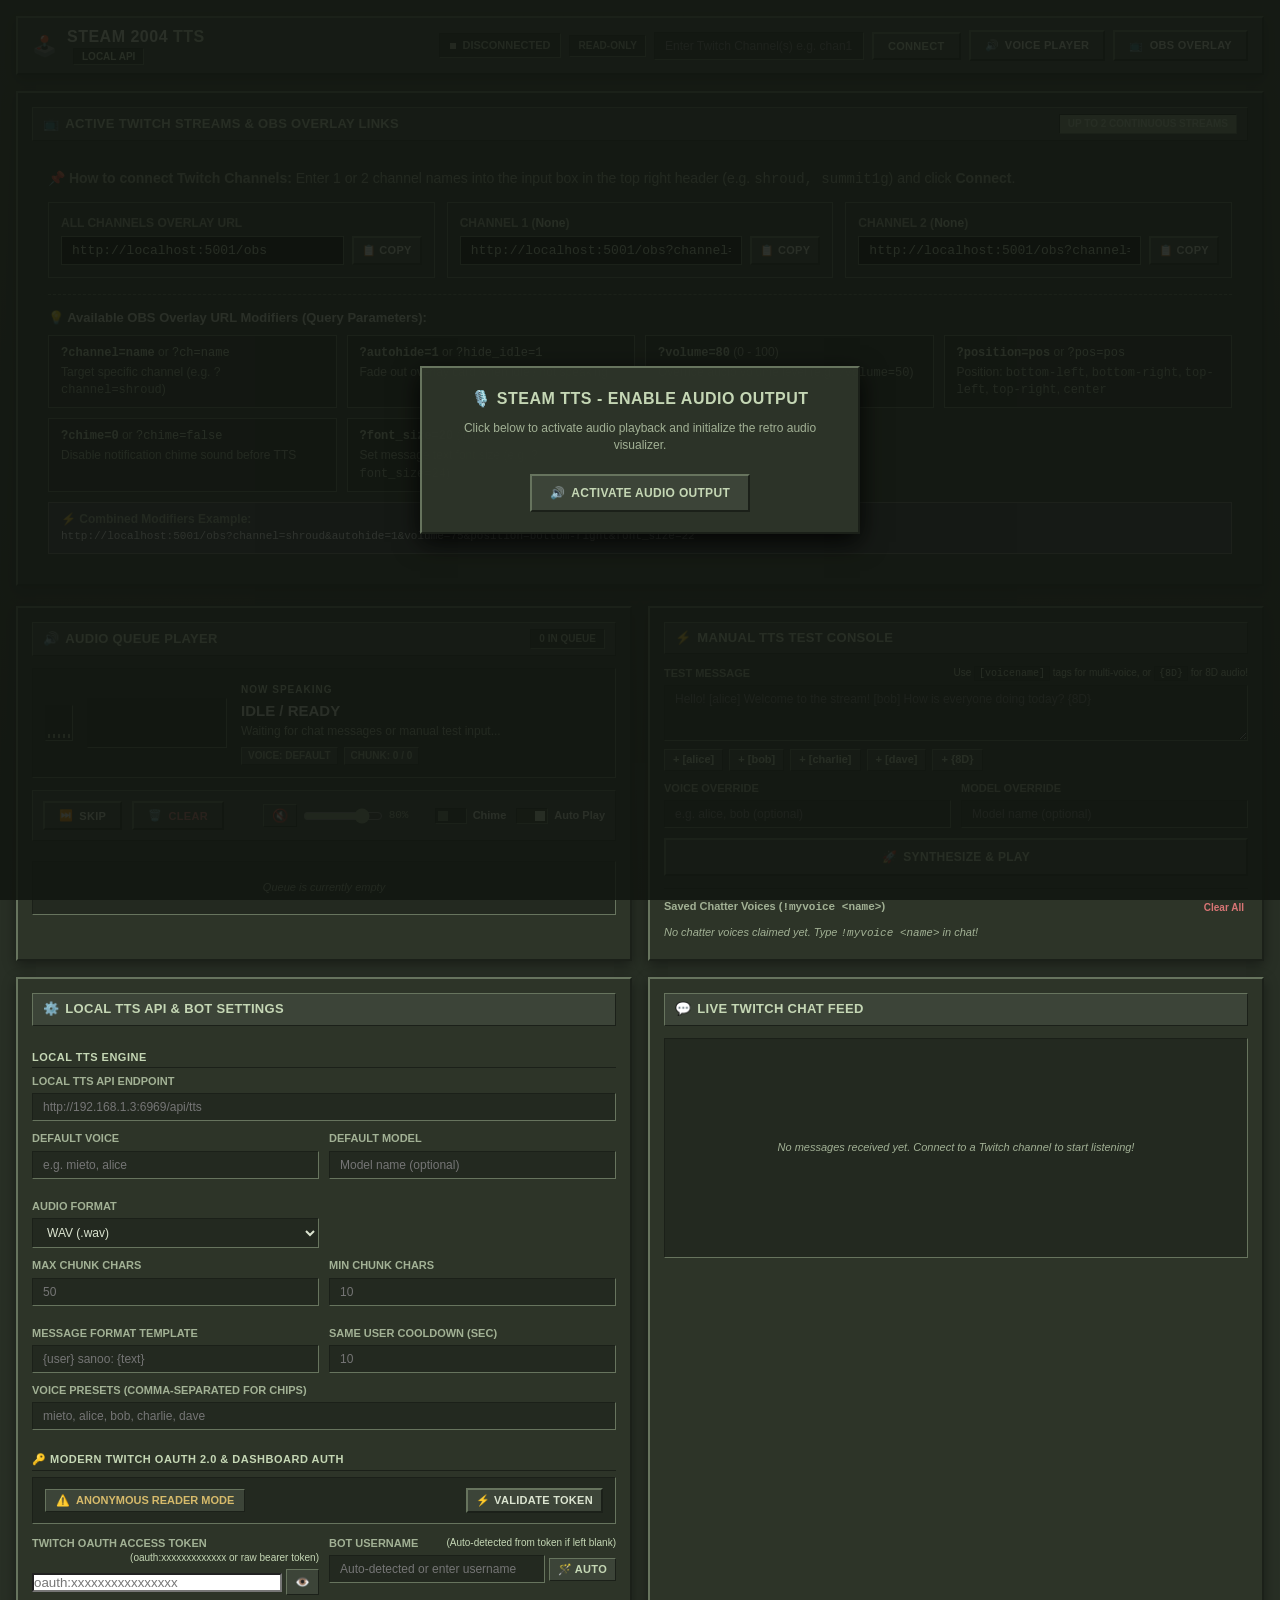
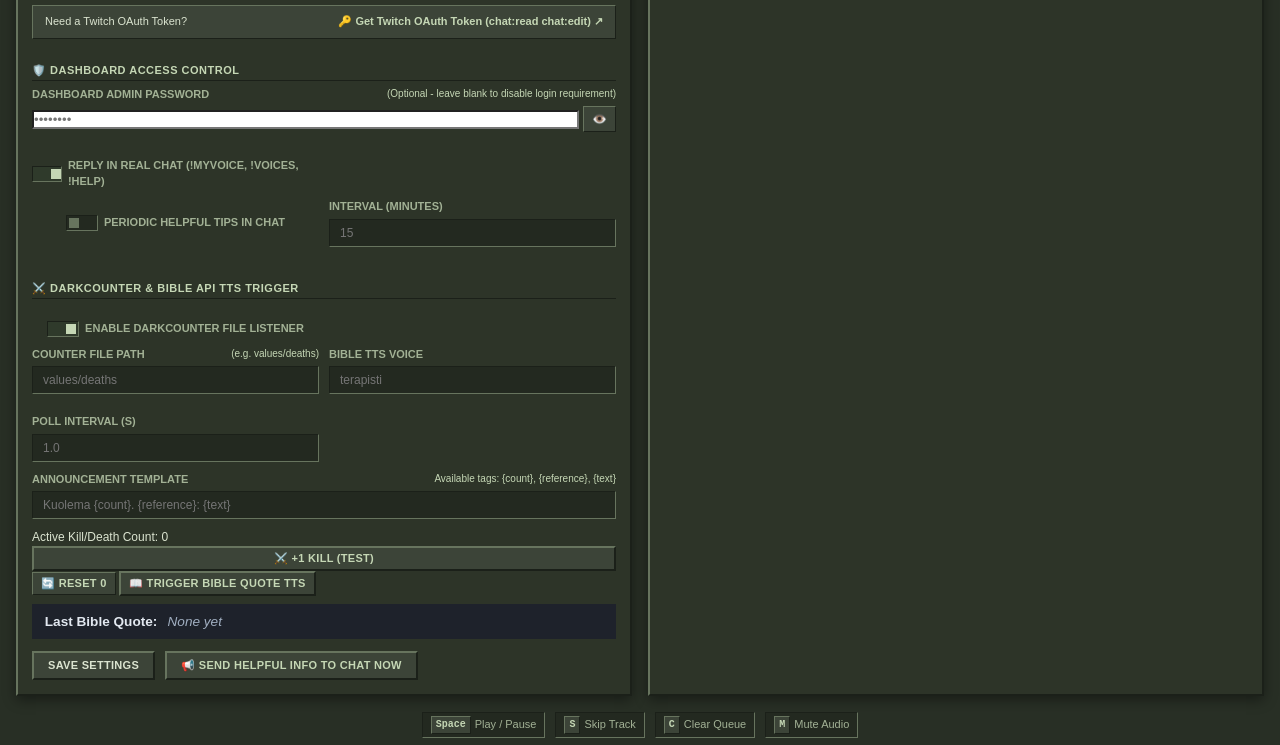
==== commit 3865e482: "feat: add 8D audio spatial effect support via {8D} tag and FFmpeg filters" ====
--- a/static/index.html
+++ b/static/index.html
@@ -200,9 +200,9 @@
                     <div class="form-group">
                         <label for="testTextInput">
                             Test Message 
-                            <span class="hint">Use <code>[voicename]</code> tags for multi-voice!</span>
+                            <span class="hint">Use <code>[voicename]</code> tags for multi-voice, or <code>{8D}</code> for 8D audio!</span>
                         </label>
-                        <textarea id="testTextInput" rows="3" placeholder="Hello! [alice] Welcome to the stream! [bob] How is everyone doing today?"></textarea>
+                        <textarea id="testTextInput" rows="3" placeholder="Hello! [alice] Welcome to the stream! [bob] How is everyone doing today? {8D}"></textarea>
 
                         <!-- Preset Voice Chips -->
                         <div class="voice-chips" id="voiceChips">
@@ -210,6 +210,7 @@
                             <span class="chip" data-voice="bob">+ [bob]</span>
                             <span class="chip" data-voice="charlie">+ [charlie]</span>
                             <span class="chip" data-voice="dave">+ [dave]</span>
+                            <span class="chip" data-tag="{8D}">+ {8D}</span>
                         </div>
                     </div>
 
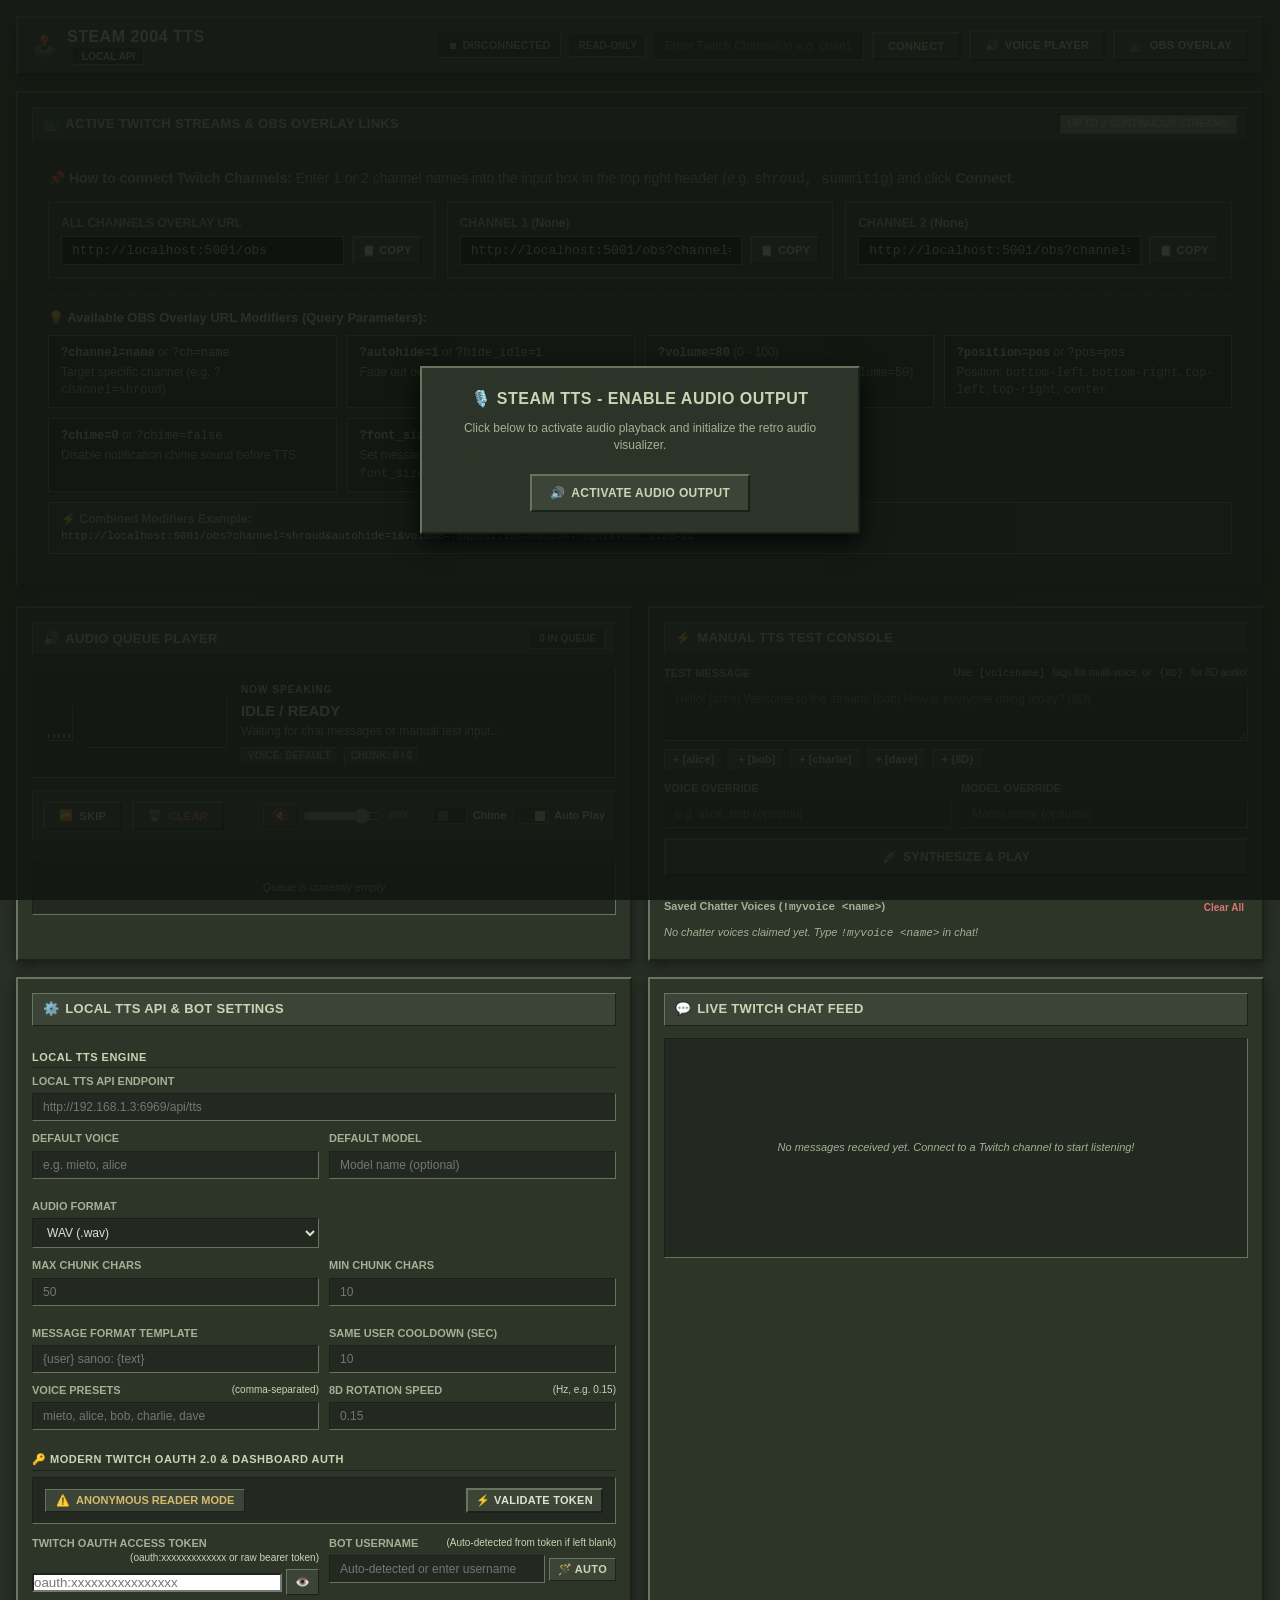
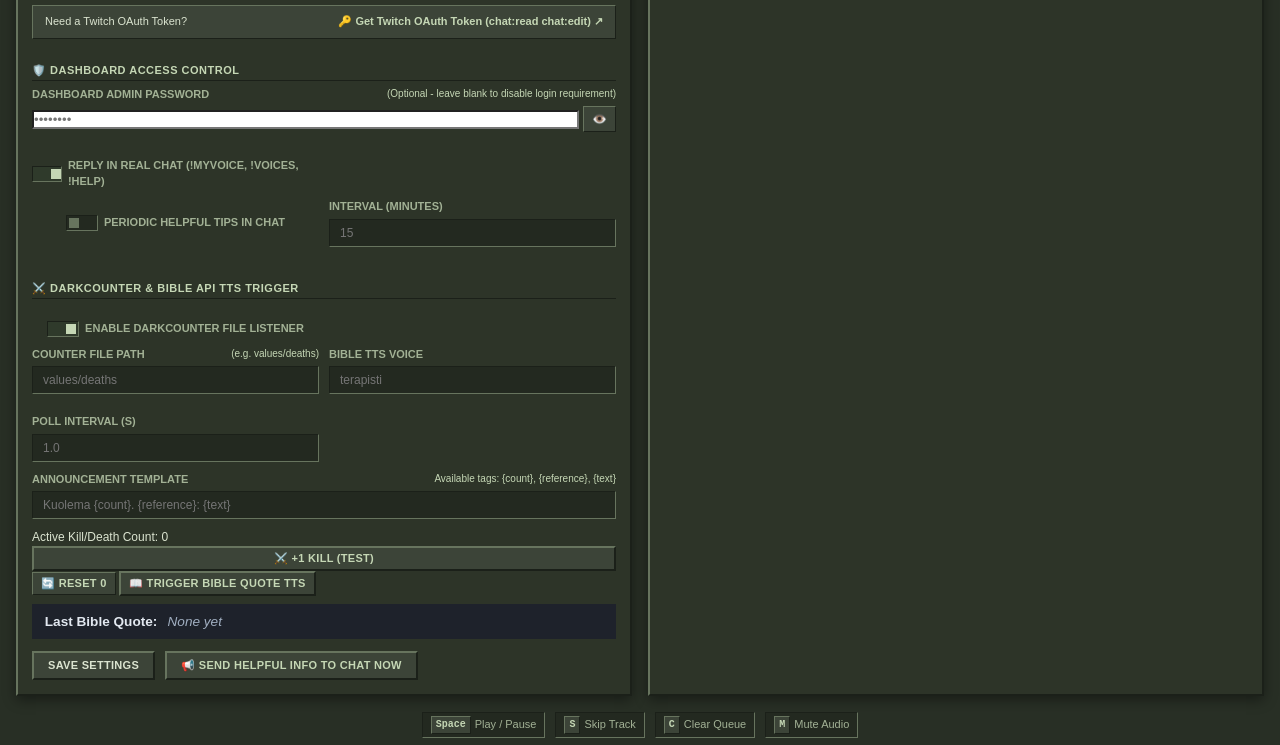
==== commit 96fb59a4: "feat: add configurable 8D audio rotation speed to backend and UI settings" ====
--- a/static/index.html
+++ b/static/index.html
@@ -297,9 +297,13 @@
                     </div>
 
                     <div class="form-row">
-                        <div class="form-group full-width">
-                            <label for="voicePresetsInput">Voice Presets (comma-separated for chips)</label>
+                        <div class="form-group">
+                            <label for="voicePresetsInput">Voice Presets <span class="hint">(comma-separated)</span></label>
                             <input type="text" id="voicePresetsInput" placeholder="mieto, alice, bob, charlie, dave" />
+                        </div>
+                        <div class="form-group">
+                            <label for="effect8dSpeedInput">8D Rotation Speed <span class="hint">(Hz, e.g. 0.15)</span></label>
+                            <input type="number" id="effect8dSpeedInput" min="0.01" max="5.0" step="0.01" placeholder="0.15" />
                         </div>
                     </div>
 
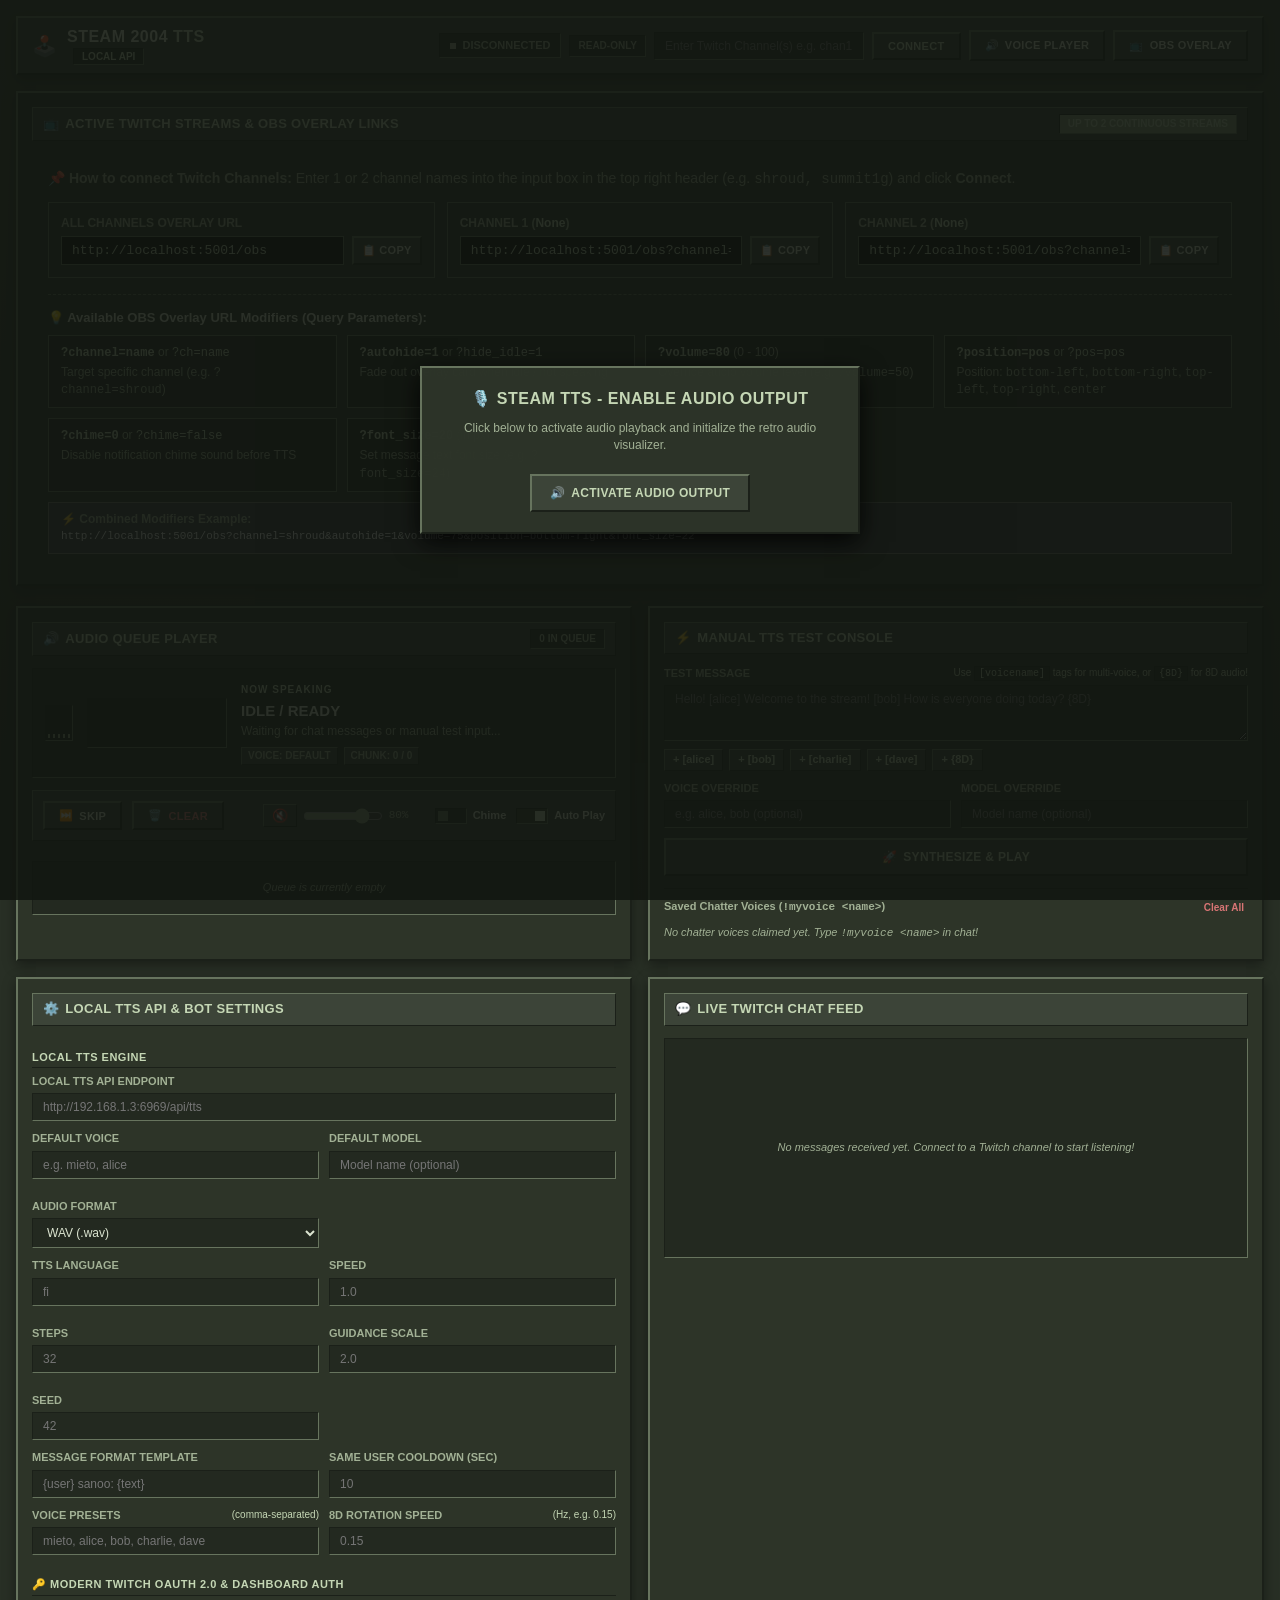
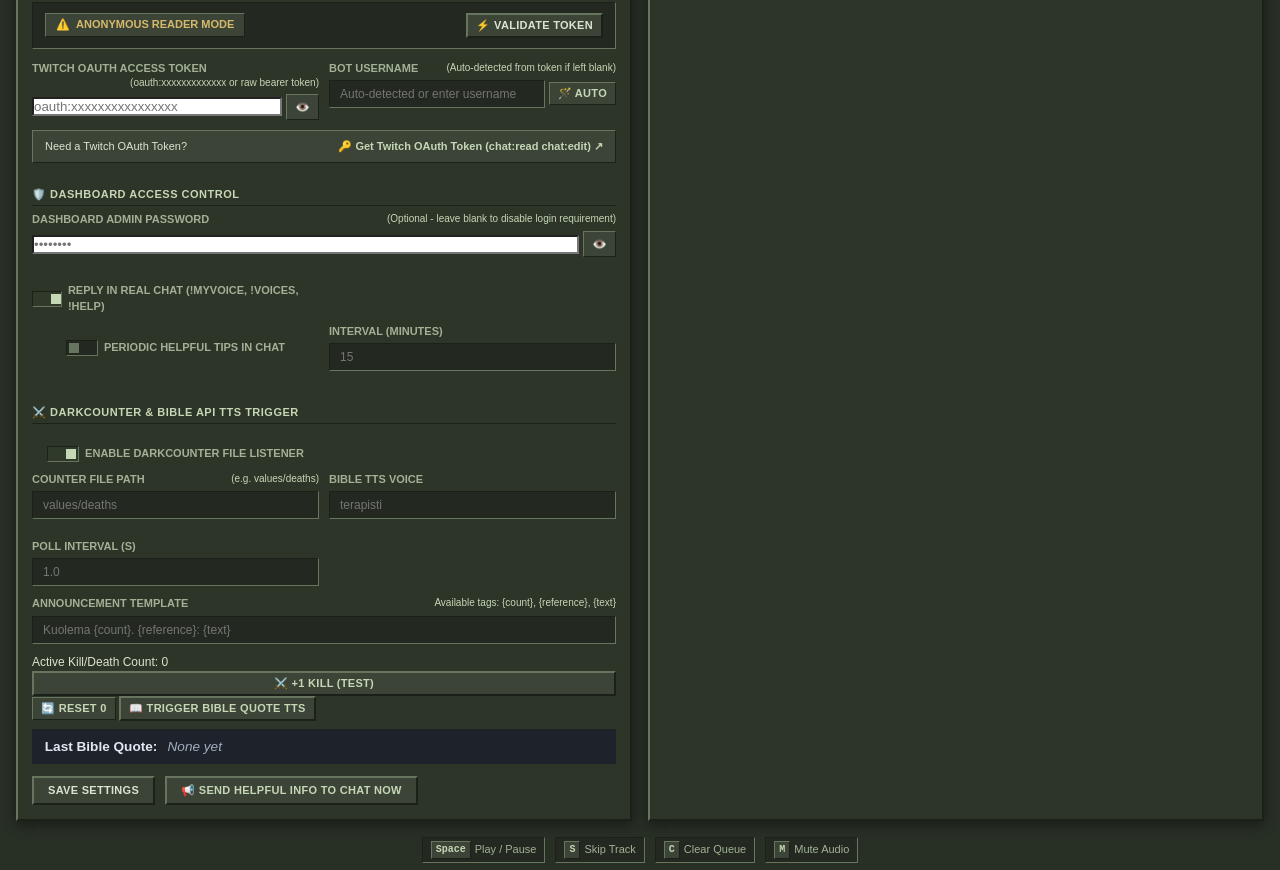
==== commit 44e56208: "feat: replace static chunking with dynamic TTS parameter controls and add voice listing support" ====
--- a/static/index.html
+++ b/static/index.html
@@ -279,13 +279,28 @@
 
                     <div class="form-row">
                         <div class="form-group">
-                            <label for="maxChunkInput">Max Chunk Chars</label>
-                            <input type="number" id="maxChunkInput" min="20" max="500" placeholder="50" />
-                        </div>
-                        <div class="form-group">
-                            <label for="minChunkInput">Min Chunk Chars</label>
-                            <input type="number" id="minChunkInput" min="1" max="100" placeholder="10" />
-                        </div>
+                            <label for="languageInput">TTS Language</label>
+                            <input type="text" id="languageInput" placeholder="fi" />
+                        </div>
+                        <div class="form-group">
+                            <label for="speedInput">Speed</label>
+                            <input type="number" id="speedInput" step="0.1" min="0.1" max="10.0" placeholder="1.0" />
+                        </div>
+                        <div class="form-group">
+                            <label for="numStepInput">Steps</label>
+                            <input type="number" id="numStepInput" min="1" max="500" placeholder="32" />
+                        </div>
+                        <div class="form-group">
+                            <label for="guidanceScaleInput">Guidance Scale</label>
+                            <input type="number" id="guidanceScaleInput" step="0.1" min="0.0" max="50.0" placeholder="2.0" />
+                        </div>
+                        <div class="form-group">
+                            <label for="seedInput">Seed</label>
+                            <input type="number" id="seedInput" min="-1" max="2147483647" placeholder="42" />
+                        </div>
+                    </div>
+
+                    <div class="form-row">
                         <div class="form-group">
                             <label for="userTemplateInput">Message Format Template</label>
                             <input type="text" id="userTemplateInput" placeholder="{user} sanoo: {text}" />
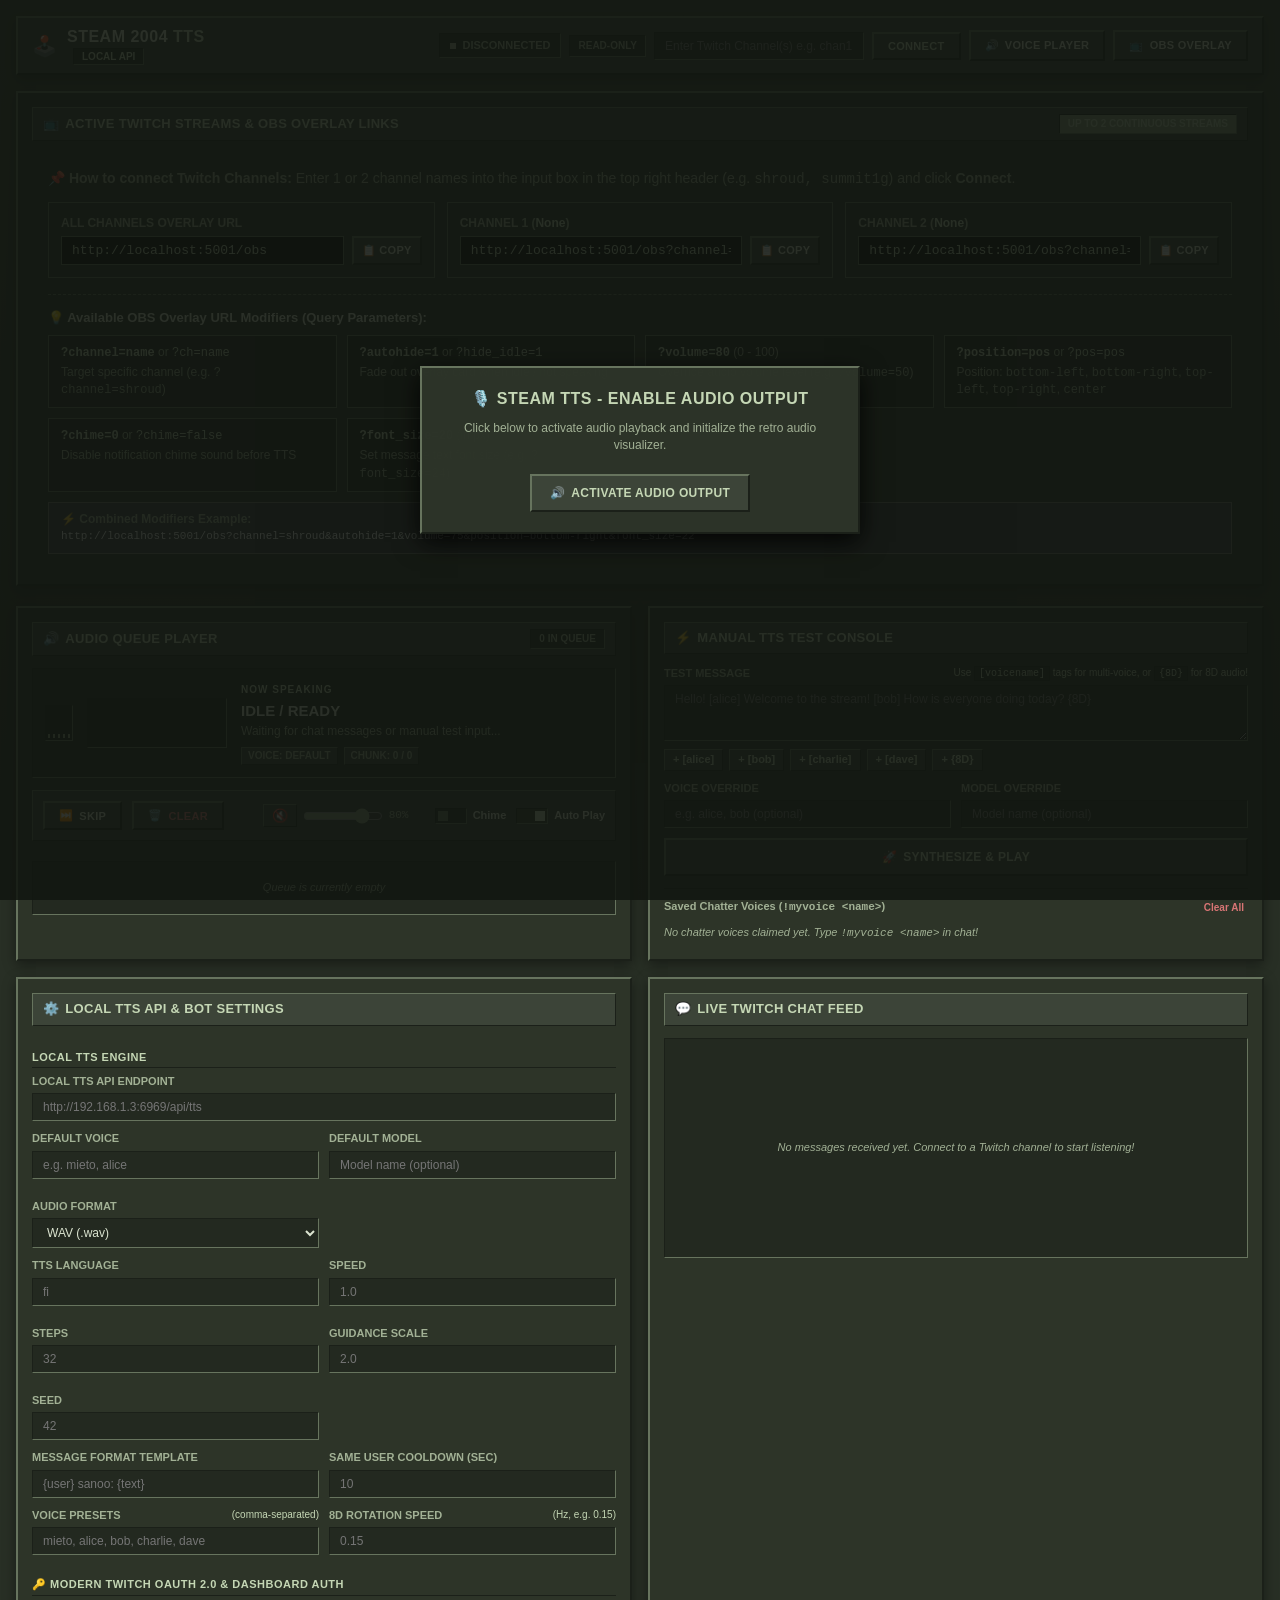
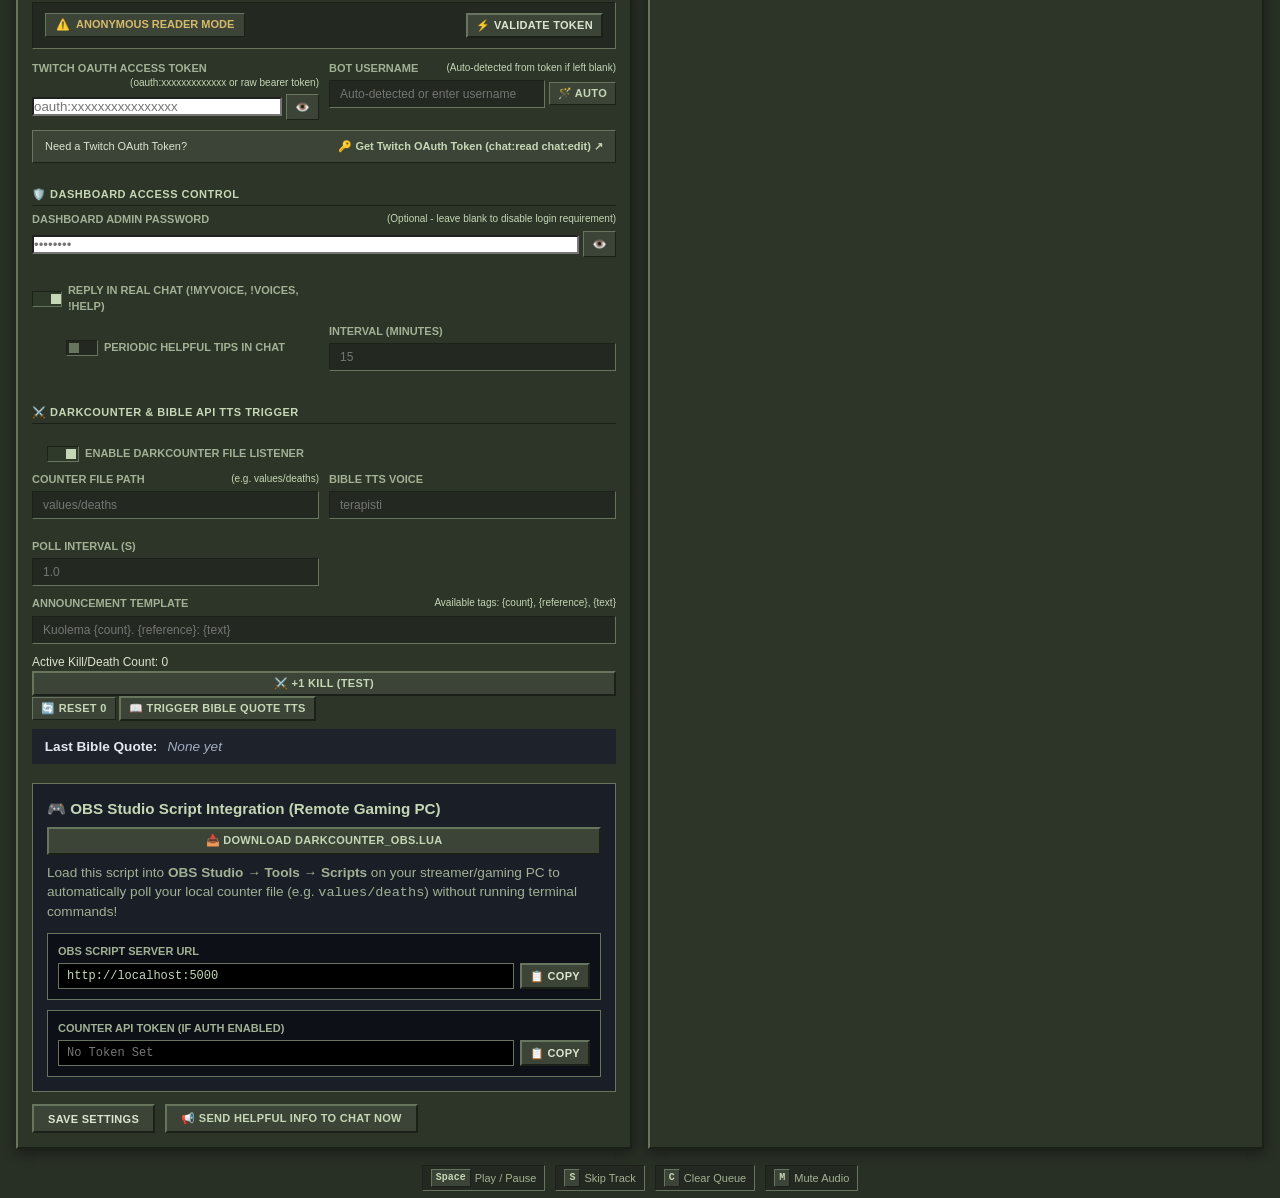
==== commit 8b8d6575: "feat: add Lua script for OBS Studio integration and server endpoints to facilitate remote counter sy" ====
--- a/static/index.html
+++ b/static/index.html
@@ -43,10 +43,10 @@
                 </div>
                 <input type="text" id="channelInput" placeholder="Enter Twitch Channel(s) e.g. chan1, chan2..." title="Supports up to 2 continuous Twitch streams (comma-separated)" />
                 <button id="connectBtn" class="btn btn-primary">Connect</button>
-                <a href="/player" target="_blank" class="btn btn-secondary" style="text-decoration:none;" title="Open safe standalone Voice Player page for end-users">
+                <a href="/player" id="publicPlayerLink" target="_blank" class="btn btn-secondary" style="text-decoration:none;" title="Open safe standalone Voice Player page on the public server">
                     <span>🔊</span> Voice Player
                 </a>
-                <a href="/obs" target="_blank" class="btn btn-secondary" style="text-decoration:none;" title="Open transparent OBS Browser Source Overlay">
+                <a href="/obs" id="publicObsLink" target="_blank" class="btn btn-secondary" style="text-decoration:none;" title="Open transparent OBS Browser Source Overlay on the public server">
                     <span>📺</span> OBS Overlay
                 </a>
             </div>
@@ -454,6 +454,35 @@
                         <span id="lastBibleVerseText" style="font-style: italic; margin-left: 0.4rem;">None yet</span>
                     </div>
 
+                    <!-- DarkCounter OBS Script Generator & Download Banner -->
+                    <div class="obs-links-card" style="margin-top: 1.2rem; background: var(--bg-card-secondary, #1a1e26); padding: 14px; border-radius: 8px; border: 1px solid var(--border-color, #2d3748);">
+                        <div style="font-weight: 700; font-size: 0.95rem; color: var(--accent-cyan, #00f2fe); margin-bottom: 8px; display: flex; align-items: center; justify-content: space-between; flex-wrap: wrap; gap: 8px;">
+                            <span>🎮 OBS Studio Script Integration (Remote Gaming PC)</span>
+                            <a href="/darkcounter_obs.lua" download="darkcounter_obs.lua" class="btn btn-small btn-accent" style="text-decoration: none; display: inline-flex; align-items: center; gap: 4px;">
+                                <span>📥 Download darkcounter_obs.lua</span>
+                            </a>
+                        </div>
+                        <p style="color: var(--text-muted, #a0aec0); font-size: 0.85rem; margin-bottom: 12px; line-height: 1.4;">
+                            Load this script into <strong>OBS Studio → Tools → Scripts</strong> on your streamer/gaming PC to automatically poll your local counter file (e.g. <code>values/deaths</code>) without running terminal commands!
+                        </p>
+                        <div class="obs-links-grid" style="display: grid; grid-template-columns: repeat(auto-fit, minmax(280px, 1fr)); gap: 10px;">
+                            <div class="obs-link-box" style="background: var(--bg-input, #0d1117); padding: 10px; border-radius: 6px; border: 1px solid var(--border-color, #2d3748);">
+                                <div style="font-size: 11px; color: var(--text-muted, #a0aec0); font-weight: 600; margin-bottom: 4px;">OBS SCRIPT SERVER URL</div>
+                                <div style="display: flex; gap: 6px;">
+                                    <input type="text" id="obsScriptServerUrl" readonly value="http://localhost:5000" style="flex: 1; background: #000; border: 1px solid var(--border-color, #2d3748); color: var(--accent-cyan, #00f2fe); padding: 5px 8px; border-radius: 4px; font-family: monospace; font-size: 12px;" />
+                                    <button type="button" class="btn btn-small btn-secondary copy-link-btn" data-target="obsScriptServerUrl">📋 Copy</button>
+                                </div>
+                            </div>
+                            <div class="obs-link-box" style="background: var(--bg-input, #0d1117); padding: 10px; border-radius: 6px; border: 1px solid var(--border-color, #2d3748);">
+                                <div style="font-size: 11px; color: var(--text-muted, #a0aec0); font-weight: 600; margin-bottom: 4px;">COUNTER API TOKEN (IF AUTH ENABLED)</div>
+                                <div style="display: flex; gap: 6px;">
+                                    <input type="text" id="obsScriptApiToken" readonly value="" placeholder="No Token Set" style="flex: 1; background: #000; border: 1px solid var(--border-color, #2d3748); color: var(--accent-cyan, #00f2fe); padding: 5px 8px; border-radius: 4px; font-family: monospace; font-size: 12px;" />
+                                    <button type="button" class="btn btn-small btn-secondary copy-link-btn" data-target="obsScriptApiToken">📋 Copy</button>
+                                </div>
+                            </div>
+                        </div>
+                    </div>
+
                     <div class="settings-actions">
                         <button id="saveSettingsBtn" class="btn btn-secondary">Save Settings</button>
                         <button id="sendHelpfulInfoBtn" class="btn btn-primary" title="Post helpful TTS info tip directly to Twitch chat now">📢 Send Helpful Info to Chat Now</button>
@@ -475,7 +504,10 @@
                         </div>
                         <div id="loginErrorMsg" class="error-msg hidden"></div>
                     </div>
-                    <div class="modal-footer">
+                    <div class="modal-footer" style="display: flex; gap: 10px; justify-content: flex-end; align-items: center;">
+                        <a href="/player" target="_blank" class="btn btn-secondary" style="text-decoration: none; display: inline-flex; align-items: center; gap: 6px;" title="Open Standalone Voice Player Page in new tab">
+                            <span class="material-symbols-outlined" style="font-size: 18px;">volume_up</span> Voice Player Page
+                        </a>
                         <button id="loginSubmitBtn" class="btn btn-primary">Unlock Dashboard</button>
                     </div>
                 </div>
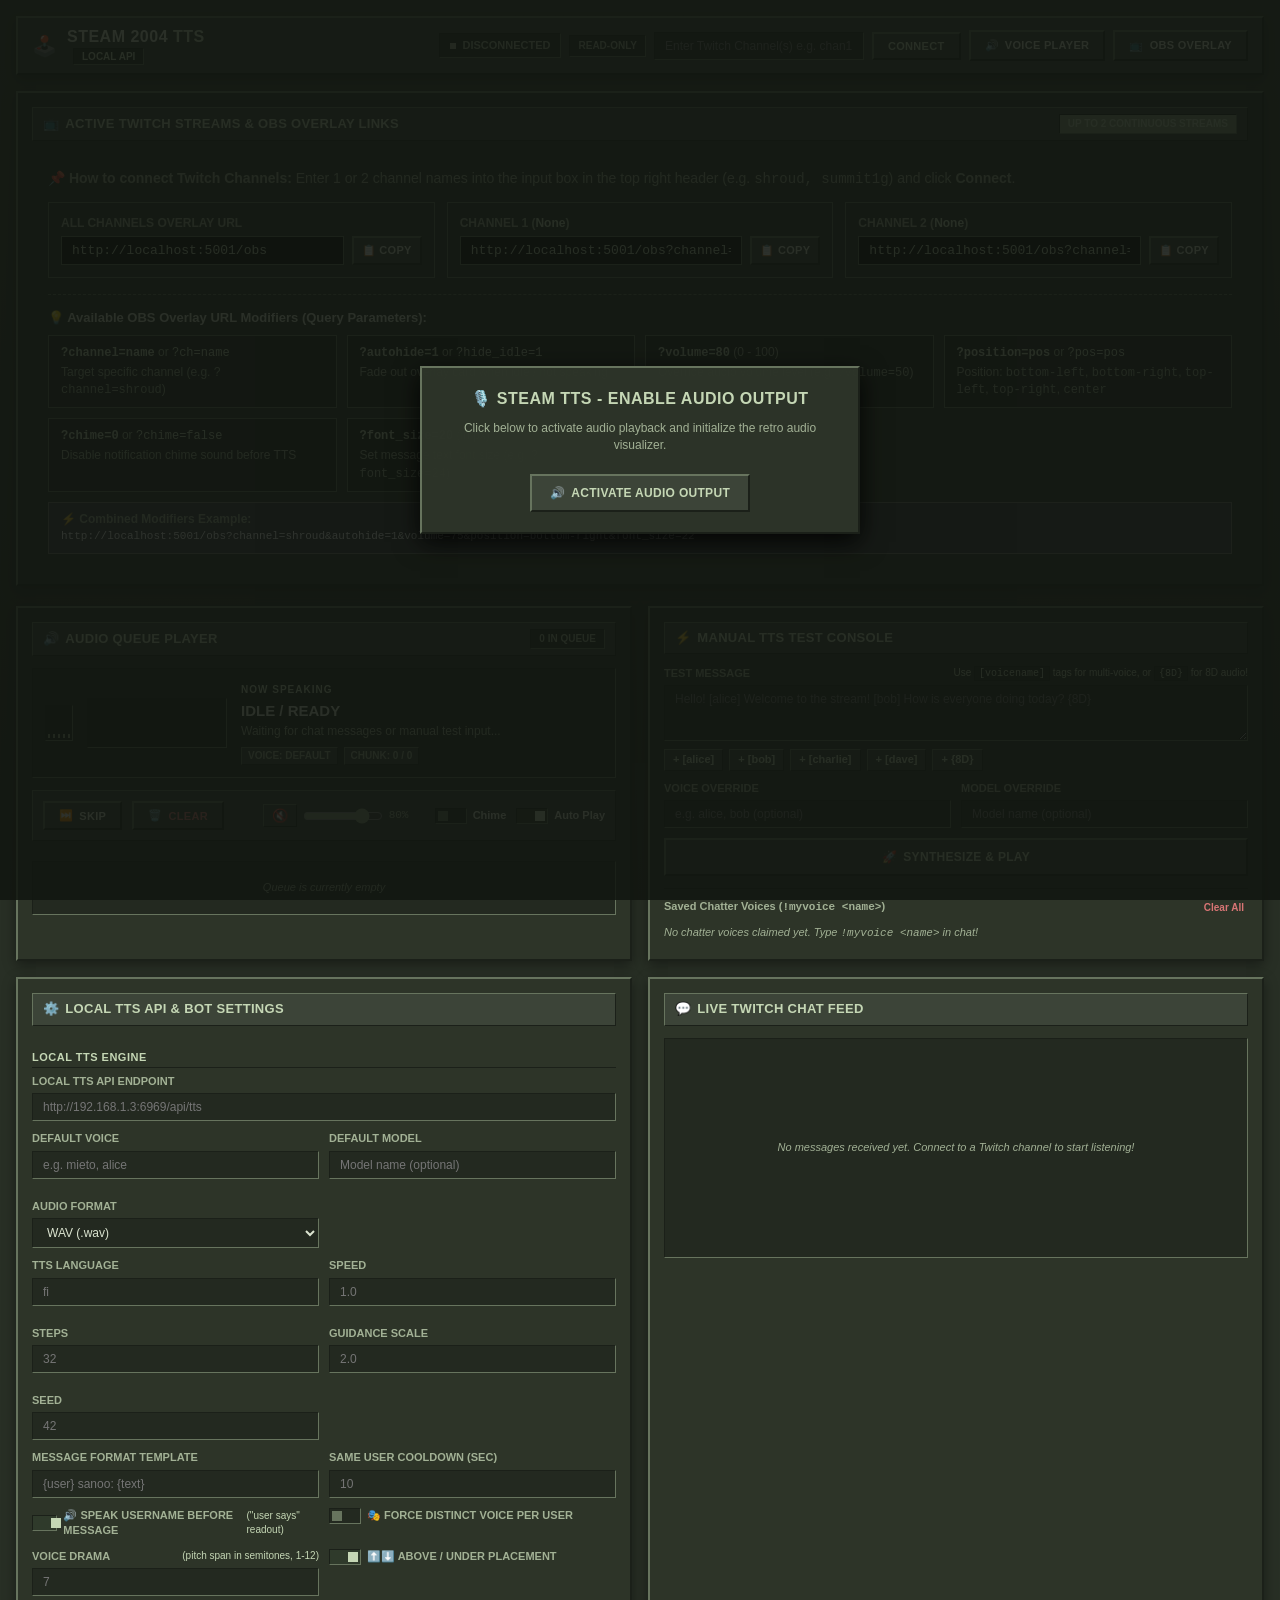
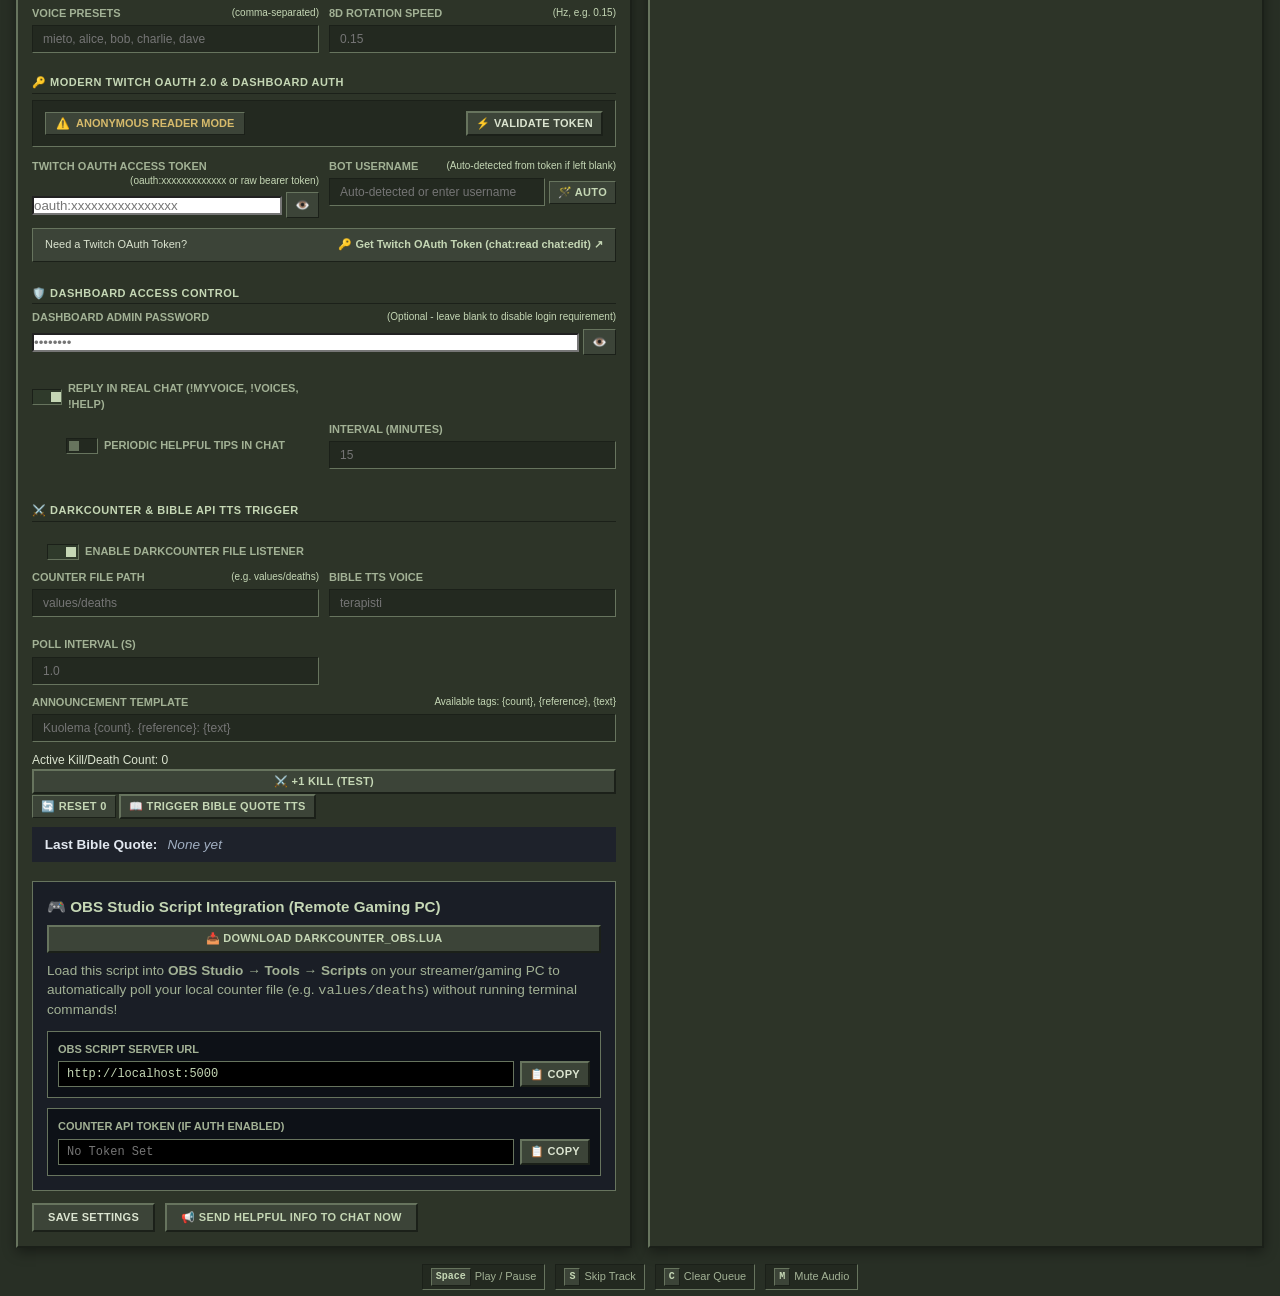
==== commit 510b5960: "feat(tts): username readout toggle + forced distinct voices per user - Admin dashboard toggle to dis" ====
--- a/static/index.html
+++ b/static/index.html
@@ -313,6 +313,37 @@
 
                     <div class="form-row">
                         <div class="form-group">
+                            <label class="toggle-switch" title="Speak the chatter's name before each message (uses Message Format Template)">
+                                <input type="checkbox" id="enableUsernameReadoutToggle" checked />
+                                <span class="slider"></span>
+                                🔊 Speak username before message <span class="hint">("user says" readout)</span>
+                            </label>
+                        </div>
+                        <div class="form-group">
+                            <label class="toggle-switch" title="Force a distinct pitch key + above/below placement per chatter, even when they pick the same voice">
+                                <input type="checkbox" id="forceDistinctVoicesToggle" />
+                                <span class="slider"></span>
+                                🎭 Force distinct voice per user
+                            </label>
+                        </div>
+                    </div>
+
+                    <div class="form-row" id="distinctVoiceRow">
+                        <div class="form-group">
+                            <label for="distinctVoiceSpanInput">Voice drama <span class="hint">(pitch span in semitones, 1-12)</span></label>
+                            <input type="number" id="distinctVoiceSpanInput" min="1" max="12" step="0.5" placeholder="7" />
+                        </div>
+                        <div class="form-group">
+                            <label class="toggle-switch" title="Bright voices sound like they come from above, muffled ones from under">
+                                <input type="checkbox" id="distinctVoiceVerticalToggle" checked />
+                                <span class="slider"></span>
+                                ⬆️⬇️ Above / under placement
+                            </label>
+                        </div>
+                    </div>
+
+                    <div class="form-row">
+                        <div class="form-group">
                             <label for="voicePresetsInput">Voice Presets <span class="hint">(comma-separated)</span></label>
                             <input type="text" id="voicePresetsInput" placeholder="mieto, alice, bob, charlie, dave" />
                         </div>
